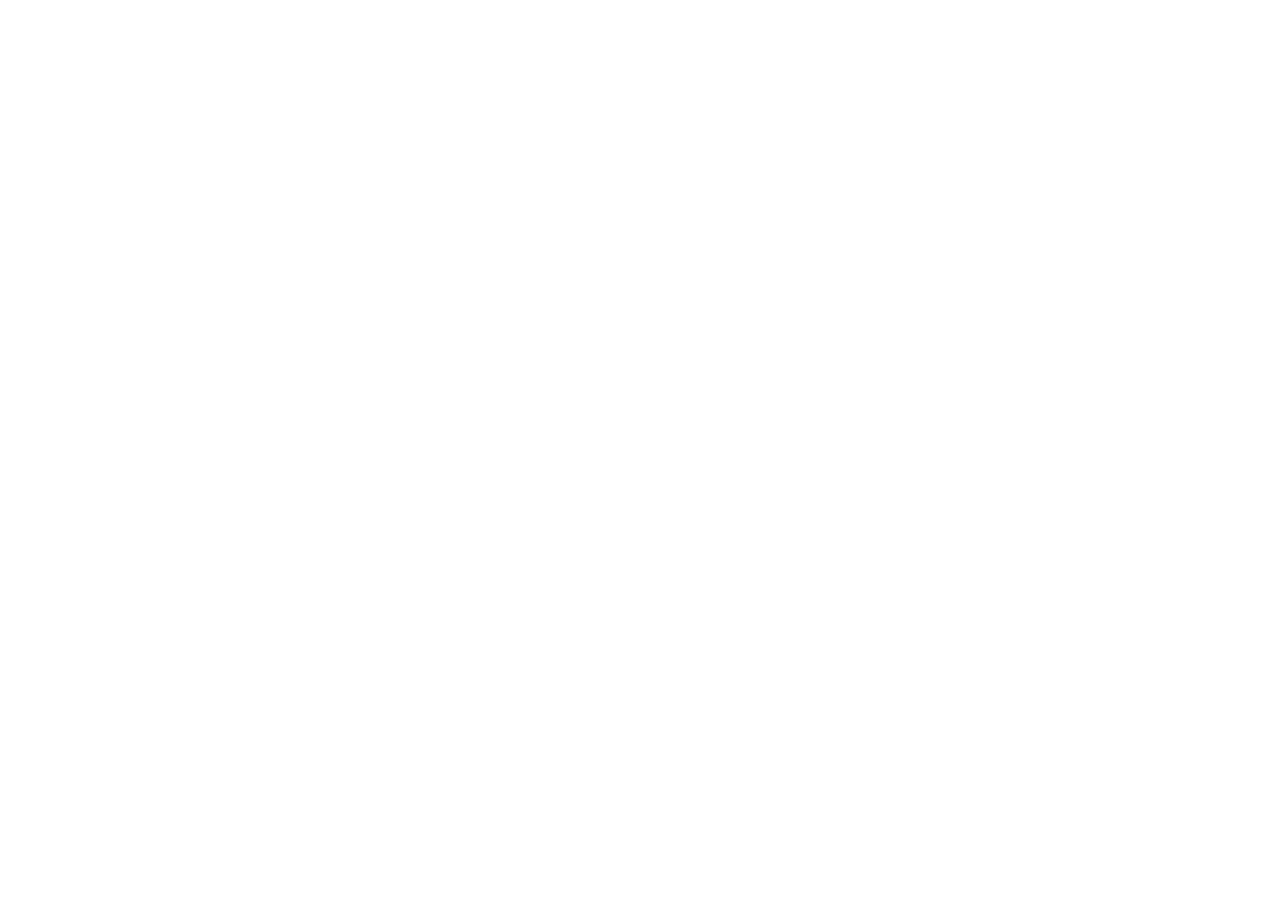
==== about/index.html @ 618b3241 "about=======" ====
<!DOCTYPE html>
<html>
<head>
<meta charset="utf-8">
<meta http-equiv="X-UA-Compatible" content="IE=edge,chrome=1">
<title>about sruby| coding</title>
<meta name="description" content="">
<meta name="keywords" content="">
<link href="" rel="stylesheet">
<script type="text/javascript">
	location.href = "https://github.com/sruby";
</script>
</head>
<body>
    
</body>
</html>
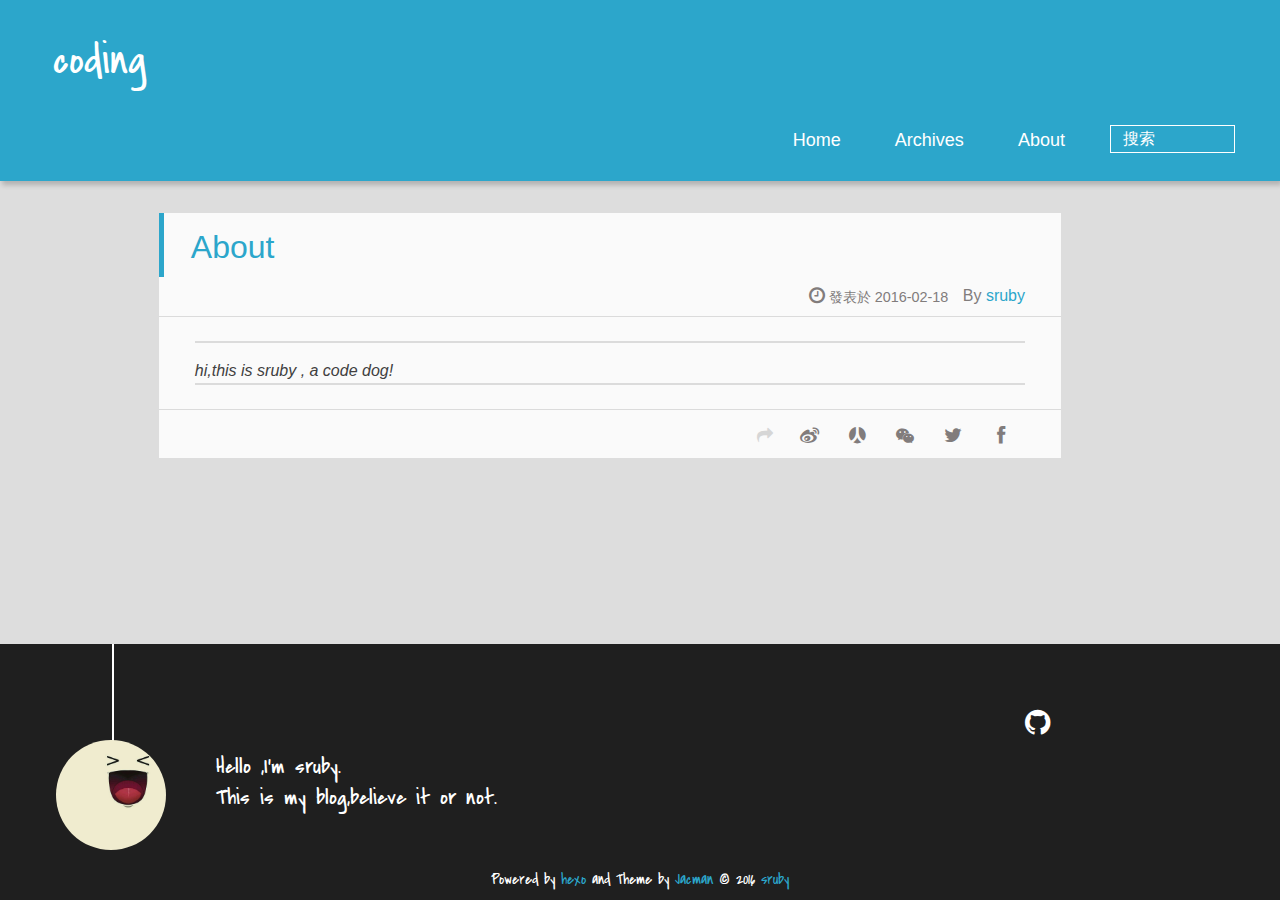
==== commit 41a60e0e: "hexo new page "about"" ====
--- a/about/index.html
+++ b/about/index.html
@@ -1,17 +1,332 @@
-<!DOCTYPE html>
-<html>
+
+  
+    <!DOCTYPE HTML>
+<html >
 <head>
-<meta charset="utf-8">
-<meta http-equiv="X-UA-Compatible" content="IE=edge,chrome=1">
-<title>about sruby| coding</title>
-<meta name="description" content="">
-<meta name="keywords" content="">
-<link href="" rel="stylesheet">
+  <meta charset="UTF-8">
+  
+    <title>About | coding</title>
+    <meta name="viewport" content="width=device-width, initial-scale=1,user-scalable=no">
+    
+    <meta name="author" content="sruby">
+    
+
+    
+    <meta name="description" content="hi,this is sruby , a code dog!">
+<meta property="og:type" content="website">
+<meta property="og:title" content="About">
+<meta property="og:url" content="http://sruby.github.io/about/index.html">
+<meta property="og:site_name" content="coding">
+<meta property="og:description" content="hi,this is sruby , a code dog!">
+<meta property="og:updated_time" content="2016-02-18T06:20:20.415Z">
+<meta name="twitter:card" content="summary">
+<meta name="twitter:title" content="About">
+<meta name="twitter:description" content="hi,this is sruby , a code dog!">
+
+    
+    <link rel="alternative" href="/atom.xml" title="coding" type="application/atom+xml">
+    
+    
+    <link rel="icon" href="/img/favicon.ico">
+    
+    
+    <link rel="apple-touch-icon" href="/img/jacman.jpg">
+    <link rel="apple-touch-icon-precomposed" href="/img/jacman.jpg">
+    
+    <link rel="stylesheet" href="/css/style.css" type="text/css">
+</head>
+
+      <body>
+        <header>
+          
+<div>
+		
+			<div id="textlogo">
+				<h1 class="site-name"><a href="/" title="coding">coding</a></h1>
+				<h2 class="blog-motto"></h2>
+			</div>
+			<div class="navbar"><a class="navbutton navmobile" href="#" title="菜單">
+			</a></div>
+			<nav class="animated">
+				<ul>
+					<ul>
+					 
+						<li><a href="/">Home</a></li>
+					
+						<li><a href="/archives">Archives</a></li>
+					
+						<li><a href="/about">About</a></li>
+					
+					<li>
+ 					
+					<form class="search" action="//google.com/search" method="get" accept-charset="utf-8">
+						<label>Search</label>
+						<input type="search" id="search" name="q" autocomplete="off" maxlength="20" placeholder="搜索" />
+						<input type="hidden" name="q" value="site:sruby.github.io">
+					</form>
+					
+					</li>
+				</ul>
+			</nav>			
+</div>
+        </header>
+        <div id="container">
+          <div id="main" class="page" itemscope itemprop="blogPost">
+  
+	<article itemprop="articleBody"> 
+		<header class="article-info clearfix">
+  <h1 itemprop="name">
+    
+      <a href="/about/index.html" title="About" itemprop="url">About</a>
+  </h1>
+  <p class="article-author">By
+       
+		<a href="/about" title="sruby" target="_blank" itemprop="author">sruby</a>
+		
+  <p class="article-time">
+    <time datetime="2016-02-18T06:19:18.000Z" itemprop="datePublished"> 發表於 2016-02-18</time>
+    
+  </p>
+</header>
+	<div class="article-content">
+		
+		<hr>
+<p><em>hi,this is sruby , a code dog!</em></p>
+<hr>
+  
+	</div>
+		<footer class="article-footer clearfix">
+<div class="article-catetags">
+
+
+</div>
+
+
+
+	<div class="article-share" id="share">
+	
+	  <div data-url="http://sruby.github.io/about/index.html" data-title="About | coding" data-tsina="null" class="share clearfix">
+	  </div>
+	
+	</div>
+
+
+</footer>
+
+   	       
+	</article>
+	
+	
+
+</div>  
+        </div>
+        <footer><div id="footer" >
+	
+	<div class="line">
+		<span></span>
+		<div class="author"></div>
+	</div>
+	
+	
+	<section class="info">
+		<p> Hello ,I&#39;m sruby. <br/>
+			This is my blog,believe it or not.</p>
+	</section>
+	 
+	<div class="social-font" class="clearfix">
+		
+		
+		<a href="https://github.com/sruby" target="_blank" class="icon-github" title="github"></a>
+		
+		
+		
+		
+		
+		
+		
+		
+		
+	</div>
+			
+		
+
+		<p class="copyright">
+		Powered by <a href="http://hexo.io" target="_blank" title="hexo">hexo</a> and Theme by <a href="https://github.com/wuchong/jacman" target="_blank" title="Jacman">Jacman</a> © 2016 
+		
+		<a href="/about" target="_blank" title="sruby">sruby</a>
+		
+		
+		</p>
+</div>
+</footer>
+        <script src="/js/jquery-2.0.3.min.js"></script>
+<script src="/js/jquery.imagesloaded.min.js"></script>
+<script src="/js/gallery.js"></script>
+<script src="/js/jquery.qrcode-0.12.0.min.js"></script>
+
 <script type="text/javascript">
-	location.href = "https://github.com/sruby";
+$(document).ready(function(){ 
+  $('.navbar').click(function(){
+    $('header nav').toggleClass('shownav');
+  });
+  var myWidth = 0;
+  function getSize(){
+    if( typeof( window.innerWidth ) == 'number' ) {
+      myWidth = window.innerWidth;
+    } else if( document.documentElement && document.documentElement.clientWidth) {
+      myWidth = document.documentElement.clientWidth;
+    };
+  };
+  var m = $('#main'),
+      a = $('#asidepart'),
+      c = $('.closeaside'),
+      o = $('.openaside');
+  c.click(function(){
+    a.addClass('fadeOut').css('display', 'none');
+    o.css('display', 'block').addClass('fadeIn');
+    m.addClass('moveMain');
+  });
+  o.click(function(){
+    o.css('display', 'none').removeClass('beforeFadeIn');
+    a.css('display', 'block').removeClass('fadeOut').addClass('fadeIn');      
+    m.removeClass('moveMain');
+  });
+  $(window).scroll(function(){
+    o.css("top",Math.max(80,260-$(this).scrollTop()));
+  });
+  
+  $(window).resize(function(){
+    getSize(); 
+    if (myWidth >= 1024) {
+      $('header nav').removeClass('shownav');
+    }else{
+      m.removeClass('moveMain');
+      a.css('display', 'block').removeClass('fadeOut');
+      o.css('display', 'none');
+        
+    }
+  });
+});
 </script>
-</head>
-<body>
-    
-</body>
-</html>+
+
+<script type="text/javascript">
+$(document).ready(function(){ 
+  var $this = $('.share'),
+      url = $this.attr('data-url'),
+      encodedUrl = encodeURIComponent(url),
+      title = $this.attr('data-title'),
+      tsina = $this.attr('data-tsina'),
+      description = $this.attr('description');
+  var html = [
+  '<div class="hoverqrcode clearfix"></div>',
+  '<a class="overlay" id="qrcode"></a>',
+  '<a href="https://www.facebook.com/sharer.php?u=' + encodedUrl + '" class="article-share-facebook" target="_blank" title="Facebook"></a>',
+  '<a href="https://twitter.com/intent/tweet?url=' + encodedUrl + '" class="article-share-twitter" target="_blank" title="Twitter"></a>',
+  '<a href="#qrcode" class="article-share-qrcode" title="微信"></a>',
+  '<a href="http://widget.renren.com/dialog/share?resourceUrl=' + encodedUrl + '&srcUrl=' + encodedUrl + '&title=' + title +'" class="article-share-renren" target="_blank" title="人人"></a>',
+  '<a href="http://service.weibo.com/share/share.php?title='+title+'&url='+encodedUrl +'&ralateUid='+ tsina +'&searchPic=true&style=number' +'" class="article-share-weibo" target="_blank" title="微博"></a>',
+  '<span title="Share to"></span>'
+  ].join('');
+  $this.append(html);
+
+  $('.hoverqrcode').hide();
+
+  var myWidth = 0;
+  function updatehoverqrcode(){
+    if( typeof( window.innerWidth ) == 'number' ) {
+      myWidth = window.innerWidth;
+    } else if( document.documentElement && document.documentElement.clientWidth) {
+      myWidth = document.documentElement.clientWidth;
+    };
+    var qrsize = myWidth > 1024 ? 200:100;
+    var options = {render: 'image', size: qrsize, fill: '#2ca6cb', text: url, radius: 0.5, quiet: 1};
+    var p = $('.article-share-qrcode').position();
+    $('.hoverqrcode').empty().css('width', qrsize).css('height', qrsize)
+                          .css('left', p.left-qrsize/2+20).css('top', p.top-qrsize-10)
+                          .qrcode(options);
+  };
+  $(window).resize(function(){
+    $('.hoverqrcode').hide();
+  });
+  $('.article-share-qrcode').click(function(){
+    updatehoverqrcode();
+    $('.hoverqrcode').toggle();
+  });
+  $('.article-share-qrcode').hover(function(){}, function(){
+      $('.hoverqrcode').hide();
+  });
+});   
+</script>
+
+
+
+
+
+
+
+
+
+<link rel="stylesheet" href="/fancybox/jquery.fancybox.css" media="screen" type="text/css">
+<script src="/fancybox/jquery.fancybox.pack.js"></script>
+<script type="text/javascript">
+$(document).ready(function(){ 
+  $('.article-content').each(function(i){
+    $(this).find('img').each(function(){
+      if ($(this).parent().hasClass('fancybox')) return;
+      var alt = this.alt;
+      if (alt) $(this).after('<span class="caption">' + alt + '</span>');
+      $(this).wrap('<a href="' + this.src + '" title="' + alt + '" class="fancybox"></a>');
+    });
+    $(this).find('.fancybox').each(function(){
+      $(this).attr('rel', 'article' + i);
+    });
+  });
+  if($.fancybox){
+    $('.fancybox').fancybox();
+  }
+}); 
+</script>
+
+
+
+<!-- Analytics Begin -->
+
+
+
+<script>
+var _hmt = _hmt || [];
+(function() {
+  var hm = document.createElement("script");
+  hm.src = "//hm.baidu.com/hm.js?e6d1f421bbc9962127a50488f9ed37d1";
+  var s = document.getElementsByTagName("script")[0]; 
+  s.parentNode.insertBefore(hm, s);
+})();
+</script>
+
+
+
+<!-- Analytics End -->
+
+<!-- Totop Begin -->
+
+	<div id="totop">
+	<a title="返回頂部"><img src="/img/scrollup.png"/></a>
+	</div>
+	<script src="/js/totop.js"></script>
+
+<!-- Totop End -->
+
+<!-- MathJax Begin -->
+<!-- mathjax config similar to math.stackexchange -->
+
+
+<!-- MathJax End -->
+
+<!-- Tiny_search Begin -->
+
+<!-- Tiny_search End -->
+
+      </body>
+     </html>
+     
--- a/css/style.css
+++ b/css/style.css
@@ -0,0 +1,2369 @@
+html,
+body,
+div,
+span,
+applet,
+object,
+iframe,
+h1,
+h2,
+h3,
+h4,
+h5,
+h6,
+p,
+blockquote,
+pre,
+a,
+abbr,
+acronym,
+address,
+big,
+cite,
+code,
+del,
+dfn,
+em,
+img,
+ins,
+kbd,
+q,
+s,
+samp,
+small,
+strike,
+strong,
+sub,
+sup,
+tt,
+var,
+dl,
+dt,
+dd,
+ol,
+ul,
+li,
+fieldset,
+form,
+label,
+legend,
+table,
+caption,
+tbody,
+tfoot,
+thead,
+tr,
+th,
+td {
+  margin: 0;
+  padding: 0;
+  border: 0;
+  outline: 0;
+  font-weight: inherit;
+  font-style: inherit;
+  font-family: inherit;
+  font-size: 100%;
+  vertical-align: baseline;
+}
+body {
+  line-height: 1;
+  color: #000;
+  background: #fff;
+}
+ol,
+ul {
+  list-style: none;
+}
+table {
+  border-collapse: separate;
+  border-spacing: 0;
+  vertical-align: middle;
+}
+caption,
+th,
+td {
+  text-align: left;
+  font-weight: normal;
+  vertical-align: middle;
+}
+a img {
+  border: none;
+}
+/* custom Font*/
+@font-face {
+  font-family: "covered_by_your_graceregular";
+  font-weight: normal;
+  font-style: normal;
+  src: url("../font/coveredbyyourgrace-webfont.eot");
+  src: url("../font/coveredbyyourgrace-webfont.eot?#iefix") format('embedded-opentype'), url("../font/coveredbyyourgrace-webfont.svg#covered_by_your_graceregular") format('svg'), url("../font/coveredbyyourgrace-webfont.woff") format('woff'), url("../font/coveredbyyourgrace-webfont.ttf") format('truetype');
+}
+/* icon Font */
+@font-face {
+  font-family: "FontAwesome";
+  font-style: normal;
+  font-weight: normal;
+  src: url("../font/fontawesome-webfont.eot?v=#4.0.3");
+  src: url("../font/fontawesome-webfont.eot?#iefix&v=#4.0.3") format("embedded-opentype"), url("../font/fontawesome-webfont.woff?v=#4.0.3") format("woff"), url("../font/fontawesome-webfont.ttf?v=#4.0.3") format("truetype"), url("../font/fontawesome-webfont.svg#fontawesomeregular?v=#4.0.3") format("svg");
+}
+@font-face {
+  font-family: "fontdiao";
+  font-weight: normal;
+  font-style: normal;
+  src: url("../font/fontdiao.eot");
+  src: url("../font/fontdiao.eot?#iefix") format('embedded-opentype'), url("../font/fontdiao.svg#fontdiao") format('svg'), url("../font/fontdiao.woff") format('woff'), url("../font/fontdiao.ttf") format('truetype');
+}
+/* Public style */
+* {
+  -webkit-margin-before: 0;
+  -webkit-margin-after: 0;
+}
+body {
+  background: #ddd;
+  font-family: "Helvetica Neue", "Helvetica", "Microsoft YaHei", "WenQuanYi Micro Hei", Arial, sans-serif;
+  font-size: 100%;
+  color: #817c7c;
+  line-height: 1.5;
+  min-height: 100vh;
+  display: -webkit-flex;
+  display: -webkit-box;
+  display: -moz-box;
+  display: -webkit-flex;
+  display: -ms-flexbox;
+  display: box;
+  display: flex;
+  -webkit-flex-direction: column;
+  -webkit-box-orient: vertical;
+  -moz-box-orient: vertical;
+  -o-box-orient: vertical;
+  -webkit-flex-direction: column;
+  -ms-flex-direction: column;
+  flex-direction: column;
+}
+iframe {
+  margin-top: 10px;
+}
+small {
+  font-size: 80%;
+}
+sub,
+sup {
+  font-size: 75%;
+  line-height: 0;
+  position: relative;
+  vertical-align: baseline;
+}
+sup {
+  top: -0.5em;
+  padding-left: 0.3em;
+}
+sub {
+  bottom: -0.25em;
+}
+a {
+  text-decoration: none;
+  color: #817c7c;
+}
+a:hover,
+a:focus {
+  outline: 0;
+  text-decoration: none;
+  -webkit-transition: color 0.25s, background 0.5s;
+  -moz-transition: color 0.25s, background 0.5s;
+  -o-transition: color 0.25s, background 0.5s;
+  -ms-transition: color 0.25s, background 0.5s;
+  transition: color 0.25s, background 0.5s;
+}
+a:hover:before {
+  -webkit-transition: color 0.25s, background 0.5s;
+  -moz-transition: color 0.25s, background 0.5s;
+  -o-transition: color 0.25s, background 0.5s;
+  -ms-transition: color 0.25s, background 0.5s;
+  transition: color 0.25s, background 0.5s;
+}
+input:focus {
+  outline: none;
+}
+input,
+button {
+  margin: 0;
+  padding: 0;
+}
+input::-moz-focus-inner,
+button::-moz-focus-inner {
+  border: 0;
+  padding: 0;
+}
+h1 {
+  font-size: 1.5em;
+}
+.fa {
+  display: inline-block;
+  font-family: FontAwesome;
+  font-style: normal;
+  font-weight: normal;
+  line-height: 1;
+  -webkit-font-smoothing: antialiased;
+  -moz-osx-font-smoothing: grayscale;
+}
+.clearfix {
+  zoom: 1;
+}
+.clearfix:before,
+.clearfix:after {
+  content: "";
+  display: table;
+}
+.clearfix:after {
+  clear: both;
+}
+::-webkit-input-placeholder {
+  color: #fff;
+  padding: 2px 0 0 4px;
+}
+::-moz-placeholder {
+  color: #fff;
+  padding: 2px 0 0 4px;
+}
+:-ms-input-placeholder {
+  color: #fff;
+  padding: 2px 0 0 4px;
+}
+::-webkit-input-placeholder::before {
+  font-family: "FontAwesome";
+  -webkit-font-smoothing: antialiased;
+  -moz-osx-font-smoothing: grayscale;
+  content: "\f002";
+  padding-right: 4px;
+}
+::-moz-placeholder:before {
+  font-family: "FontAwesome";
+  -webkit-font-smoothing: antialiased;
+  -moz-osx-font-smoothing: grayscale;
+  content: "\f002";
+  padding-right: 4px;
+}
+:-ms-input-placeholder::before {
+  font-family: "FontAwesome";
+  -webkit-font-smoothing: antialiased;
+  -moz-osx-font-smoothing: grayscale;
+  content: "\f002";
+  padding-right: 4px;
+}
+input[type="search"]::-webkit-search-cancel-button,
+input[type="search"]::-webkit-search-decoration {
+  -webkit-appearance: none;
+}
+::-webkit-search-cancel-button:after {
+  font-family: "FontAwesome";
+  -webkit-font-smoothing: antialiased;
+  -moz-osx-font-smoothing: grayscale;
+  content: '\f00d';
+  color: #fff;
+  padding-right: 4px;
+}
+/* css3 animate */
+.animated {
+  -webkit-animation-fill-mode: both;
+  -moz-animation-fill-mode: both;
+  -o-animation-fill-mode: both;
+  -ms-animation-fill-mode: both;
+  animation-fill-mode: both;
+  -webkit-animation-duration: 1s;
+  -moz-animation-duration: 1s;
+  -o-animation-duration: 1s;
+  -ms-animation-duration: 1s;
+  animation-duration: 1s;
+}
+@-webkit-keyframes fadeIn {
+  0% {
+    opacity: 0;
+    -ms-filter: "progid:DXImageTransform.Microsoft.Alpha(Opacity=0)";
+    filter: alpha(opacity=0);
+  }
+  100% {
+    opacity: 1;
+    -ms-filter: none;
+    filter: none;
+  }
+}
+.fadeIn {
+  -webkit-animation-name: fadeIn;
+  -moz-animation-name: fadeIn;
+  -o-animation-name: fadeIn;
+  -ms-animation-name: fadeIn;
+  animation-name: fadeIn;
+}
+.fadeOut {
+  -webkit-animation-name: fadeOut;
+  -moz-animation-name: fadeOut;
+  -o-animation-name: fadeOut;
+  -ms-animation-name: fadeOut;
+  animation-name: fadeOut;
+}
+@-moz-keyframes fadeInDown {
+  0% {
+    opacity: 0;
+    -ms-filter: "progid:DXImageTransform.Microsoft.Alpha(Opacity=0)";
+    filter: alpha(opacity=0);
+    -webkit-transform: translateY(-20px);
+    -moz-transform: translateY(-20px);
+    -o-transform: translateY(-20px);
+    -ms-transform: translateY(-20px);
+    transform: translateY(-20px);
+  }
+  100% {
+    opacity: 1;
+    -ms-filter: none;
+    filter: none;
+    -webkit-transform: translateY(0);
+    -moz-transform: translateY(0);
+    -o-transform: translateY(0);
+    -ms-transform: translateY(0);
+    transform: translateY(0);
+  }
+}
+@-webkit-keyframes fadeInDown {
+  0% {
+    opacity: 0;
+    -ms-filter: "progid:DXImageTransform.Microsoft.Alpha(Opacity=0)";
+    filter: alpha(opacity=0);
+    -webkit-transform: translateY(-20px);
+    -moz-transform: translateY(-20px);
+    -o-transform: translateY(-20px);
+    -ms-transform: translateY(-20px);
+    transform: translateY(-20px);
+  }
+  100% {
+    opacity: 1;
+    -ms-filter: none;
+    filter: none;
+    -webkit-transform: translateY(0);
+    -moz-transform: translateY(0);
+    -o-transform: translateY(0);
+    -ms-transform: translateY(0);
+    transform: translateY(0);
+  }
+}
+@-o-keyframes fadeInDown {
+  0% {
+    opacity: 0;
+    -ms-filter: "progid:DXImageTransform.Microsoft.Alpha(Opacity=0)";
+    filter: alpha(opacity=0);
+    -webkit-transform: translateY(-20px);
+    -moz-transform: translateY(-20px);
+    -o-transform: translateY(-20px);
+    -ms-transform: translateY(-20px);
+    transform: translateY(-20px);
+  }
+  100% {
+    opacity: 1;
+    -ms-filter: none;
+    filter: none;
+    -webkit-transform: translateY(0);
+    -moz-transform: translateY(0);
+    -o-transform: translateY(0);
+    -ms-transform: translateY(0);
+    transform: translateY(0);
+  }
+}
+@keyframes fadeInDown {
+  0% {
+    opacity: 0;
+    -ms-filter: "progid:DXImageTransform.Microsoft.Alpha(Opacity=0)";
+    filter: alpha(opacity=0);
+    -webkit-transform: translateY(-20px);
+    -moz-transform: translateY(-20px);
+    -o-transform: translateY(-20px);
+    -ms-transform: translateY(-20px);
+    transform: translateY(-20px);
+  }
+  100% {
+    opacity: 1;
+    -ms-filter: none;
+    filter: none;
+    -webkit-transform: translateY(0);
+    -moz-transform: translateY(0);
+    -o-transform: translateY(0);
+    -ms-transform: translateY(0);
+    transform: translateY(0);
+  }
+}
+body >header {
+  width: 100%;
+  -webkit-box-shadow: 2px 4px 5px rgba(3,3,3,0.2);
+  box-shadow: 2px 4px 5px rgba(3,3,3,0.2);
+  background: url("../") center #2ca6cb;
+  color: #fff;
+  padding: 1em 0 0.8em;
+}
+@media only screen and (min-width: 1024px) {
+  body >header {
+    padding: 1.8em 0 1.5em;
+  }
+}
+body >header >div {
+  width: 95%;
+  margin: 0 auto;
+  position: relative;
+  overflow: hidden;
+}
+@media only screen and (min-width: 1024px) {
+  body >header >div {
+    width: 93%;
+  }
+}
+body >header a {
+  display: block;
+  color: #fff;
+}
+#imglogo {
+  float: left;
+  width: 4em;
+  height: 4em;
+}
+@media only screen and (min-width: 768px) {
+  #imglogo {
+    width: 5em;
+  }
+}
+@media only screen and (min-width: 1024px) {
+  #imglogo {
+    width: 5.5em;
+  }
+}
+#imglogo img {
+  width: 4em;
+}
+@media only screen and (min-width: 768px) {
+  #imglogo img {
+    width: 5em;
+  }
+}
+@media only screen and (min-width: 1024px) {
+  #imglogo img {
+    width: 5.5em;
+  }
+}
+#textlogo {
+  float: left;
+  width: 75%;
+  margin-left: 0.5em;
+}
+#textlogo h1.site-name {
+  width: 86%;
+  font-family: "covered_by_your_graceregular";
+  font-size: 200%;
+  line-height: 1.5;
+  -webkit-font-smoothing: antialiased;
+  -moz-osx-font-smoothing: grayscale;
+}
+@media only screen and (min-width: 768px) {
+  #textlogo h1.site-name {
+    font-size: 240%;
+  }
+}
+@media only screen and (min-width: 1024px) {
+  #textlogo h1.site-name {
+    font-size: 280%;
+  }
+}
+#textlogo h2.blog-motto {
+  font-size: 0.7em;
+  font-weight: normal;
+}
+@media only screen and (min-width: 768px) {
+  #textlogo h2.blog-motto {
+    font-size: 100%;
+  }
+}
+@media only screen and (min-width: 1024px) {
+  #textlogo h2.blog-motto {
+    font-size: 110%;
+  }
+}
+.navbar {
+  position: absolute;
+  width: 2em;
+  right: 0em;
+  top: 1em;
+  padding: 0.5em;
+}
+@media only screen and (min-width: 1024px) {
+  .navbar {
+    display: none;
+  }
+}
+.navbutton::before {
+  font-family: "FontAwesome";
+  -webkit-font-smoothing: antialiased;
+  -moz-osx-font-smoothing: grayscale;
+  content: "\f0c9";
+}
+.navmobile::before {
+  padding-left: 1em;
+}
+header nav {
+  float: left;
+  width: 100%;
+  font-size: 112.5%;
+  padding-top: 0.5em;
+  max-height: 0.01em;
+  -webkit-transition: max-height 1s ease-out;
+  -moz-transition: max-height 1s ease-out;
+  -o-transition: max-height 1s ease-out;
+  -ms-transition: max-height 1s ease-out;
+  transition: max-height 1s ease-out;
+}
+@media only screen and (min-width: 568px) {
+  header nav {
+    width: 50%;
+  }
+}
+@media only screen and (min-width: 1024px) {
+  header nav {
+    float: right;
+    width: auto;
+    margin-top: 1em;
+    max-height: none;
+  }
+}
+@media only screen and (min-width: 1024px) {
+  header nav ul {
+    float: right;
+  }
+}
+@media only screen and (min-width: 1024px) {
+  header nav ul li {
+    float: left;
+  }
+}
+header nav ul li a {
+  padding: 0.2em 0 0.2em 1em;
+}
+@media only screen and (min-width: 1024px) {
+  header nav ul li a {
+    padding: 0.2em 1.5em;
+  }
+}
+header nav ul li a:hover {
+  background: #1b7f9e;
+  color: #e9cd4c;
+}
+.shownav {
+  max-height: 40em;
+}
+.search {
+  padding: 0.1em 0 0 1em;
+}
+.search input {
+  -webkit-appearance: textfield;
+  font-size: 0.87em;
+  line-height: 1.7;
+  border: 1px solid #fff;
+  color: #fff;
+  background: transparent;
+  width: 80%;
+  padding-left: 0.5em;
+}
+@media only screen and (min-width: 1024px) {
+  .search input {
+    width: 8em;
+    -webkit-transition: 0.5s width;
+    -moz-transition: 0.5s width;
+    -o-transition: 0.5s width;
+    -ms-transition: 0.5s width;
+    transition: 0.5s width;
+  }
+  .search input:focus {
+    width: 15em;
+  }
+}
+.search label {
+  display: none;
+}
+/* index layout */
+#container {
+  -webkit-flex: 1;
+  width: 95%;
+  margin: 0 auto;
+  overflow: hidden;
+}
+@media only screen and (min-width: 768px) {
+  #container {
+    width: 96%;
+  }
+}
+@media only screen and (min-width: 1024px) {
+  #container {
+    width: 94%;
+  }
+}
+@media only screen and (min-width: 1560px) {
+  #container {
+    width: 82%;
+  }
+}
+#main {
+  margin: 1em 0 0;
+  line-height: 1.8;
+}
+@media only screen and (min-width: 1024px) {
+  #main {
+    margin: 2em 0 0;
+    width: 75%;
+    float: left;
+    -webkit-transition: margin 0.5s ease-out;
+    -moz-transition: margin 0.5s ease-out;
+    -o-transition: margin 0.5s ease-out;
+    -ms-transition: margin 0.5s ease-out;
+    transition: margin 0.5s ease-out;
+  }
+}
+#main section.post {
+  background: #fafafa;
+  margin-bottom: 0.125em;
+}
+#main section.post a {
+  display: block;
+  border-left: 0.5em solid #ccc;
+  -webkit-transition: border-left 0.45s;
+  -moz-transition: border-left 0.45s;
+  -o-transition: border-left 0.45s;
+  -ms-transition: border-left 0.45s;
+  transition: border-left 0.45s;
+  padding: 0.5em;
+}
+@media only screen and (min-width: 768px) {
+  #main section.post a {
+    padding: 1em;
+  }
+}
+#main section.post a:hover {
+  border-left: 0.5em solid #2ca6cb;
+}
+#main section.post a h1 {
+  color: #2ca6cb;
+  line-height: 2;
+}
+#main section.post a p {
+  color: #817c7c;
+}
+#main section.post a time {
+  color: #817c7c;
+  display: block;
+  margin: 0.5em 0;
+  font-size: 0.9em;
+}
+#main article.post-expand {
+  background: #fafafa;
+  margin-bottom: 3.5em;
+}
+#main article.post-expand .img-logo {
+  max-width: 180px;
+  max-height: 96px;
+  display: block !important;
+  margin-right: 0.7em;
+  margin-left: 0.7em;
+  padding: 0;
+  float: right;
+  clear: right;
+}
+#main article.post-expand .img-topic {
+  max-width: 300px;
+  max-height: 1800px;
+  display: block !important;
+  margin-left: 0.7em;
+  margin-right: 0.7em;
+  padding: 0;
+  float: right;
+  clear: right;
+}
+#main article.post-expand .article-more-link a {
+  display: inline-block;
+  line-height: 1em;
+  padding: 6px 15px;
+  -webkit-border-radius: 15px;
+  border-radius: 15px;
+  background: #ddd;
+  color: #817c7c;
+  text-decoration: none;
+}
+#main article.post-expand .article-more-link a:hover {
+  background: #2ca6cb;
+  color: #fff;
+  text-decoration: none;
+}
+#archive-page section.post a {
+  font-size: 0.9em;
+  padding: 0.5em !important;
+}
+@media only screen and (min-width: 768px) {
+  #archive-page section.post a time {
+    padding-left: 1em;
+  }
+}
+.moveMain {
+  margin-left: 10% !important;
+}
+.unexpand .prev {
+  border-left: 0.5em solid #ccc;
+}
+.unexpand .prev:hover {
+  border-left: 0.5em solid #2ca6cb;
+}
+#page-nav {
+  background: #fafafa;
+  text-align: center;
+  overflow: hidden;
+}
+#page-nav a {
+  display: inline-block;
+  padding: 0.5em 1em;
+}
+#page-nav a {
+  color: #2ca6cb;
+}
+#page-nav a:hover {
+  background: #ccc;
+  color: #2ca6cb;
+}
+#page-nav .prev {
+  float: left;
+  -webkit-transition: border-left 0.5s;
+  -moz-transition: border-left 0.5s;
+  -o-transition: border-left 0.5s;
+  -ms-transition: border-left 0.5s;
+  transition: border-left 0.5s;
+}
+#page-nav .prev span:before {
+  font-family: "FontAwesome";
+  -webkit-font-smoothing: antialiased;
+  -moz-osx-font-smoothing: grayscale;
+  content: "\f053";
+  padding-right: 0.5em;
+}
+#page-nav .next {
+  float: right;
+}
+#page-nav .next span:before {
+  font-family: "FontAwesome";
+  -webkit-font-smoothing: antialiased;
+  -moz-osx-font-smoothing: grayscale;
+  content: "\f054";
+  padding-left: 0.5em;
+}
+#page-nav .page-number {
+  display: none;
+  padding: 0.5em 1em;
+}
+@media only screen and (min-width: 768px) {
+  #page-nav .page-number {
+    display: inline-block;
+  }
+}
+#page-nav .current {
+  color: #b8b8b8;
+  font-weight: bold;
+}
+#page-nav .space {
+  color: #2ca6cb;
+}
+/* page layout */
+@media only screen and (min-width: 1024px) {
+  .page {
+    margin-left: 10% !important;
+  }
+}
+/* archive layout */
+.category-icon:before,
+.tag-icon:before,
+.archive-icon:before {
+  font-family: "FontAwesome";
+  -webkit-font-smoothing: antialiased;
+  -moz-osx-font-smoothing: grayscale;
+  color: #ccc;
+  font-size: 100%;
+  padding-right: 0.3em;
+}
+.category-icon:before {
+  content: "\f07b";
+}
+.tag-icon:before {
+  content: "\f02c";
+}
+.archive-icon:before {
+  content: "\f187";
+}
+.archive-title {
+  margin: 1em 0;
+  padding: 2em;
+  background: #fafafa;
+  border-left: 0.5em solid #ccc;
+}
+@media only screen and (min-width: 1024px) {
+  .archive-title {
+    margin: 2em 0;
+    width: 18.5%;
+    padding-left: 0.5%;
+    float: left;
+  }
+}
+.archive-title h2 {
+  width: 90%;
+  color: #2ca6cb;
+  font-size: 120%;
+}
+.archive-title a {
+  color: #2ca6cb;
+  -webkit-transition: color 0.5s;
+  -moz-transition: color 0.5s;
+  -o-transition: color 0.5s;
+  -ms-transition: color 0.5s;
+  transition: color 0.5s;
+}
+.archive-title a:hover {
+  color: #2ca6cb;
+  -webkit-transition: color 0.5s;
+  -moz-transition: color 0.5s;
+  -o-transition: color 0.5s;
+  -ms-transition: color 0.5s;
+  transition: color 0.5s;
+}
+.current {
+  color: #ea6753 !important;
+}
+@media only screen and (min-width: 768px) {
+  .archive-part {
+    min-height: 200px;
+  }
+}
+@media only screen and (min-width: 1024px) {
+  .archive-part {
+    float: right;
+    margin-left: 2% !important;
+  }
+}
+.archive-part section.post {
+  width: 100%;
+}
+.archive-part section.post time {
+  font-size: 1.1em !important;
+  float: left;
+}
+@media only screen and (max-width: 568px) {
+  .archive-part section.post time {
+    width: 100%;
+  }
+}
+@media only screen and (min-width: 568px) {
+  .archive-part section.post time {
+    width: 20%;
+  }
+}
+@media only screen and (min-width: 768px) {
+  .archive-nav {
+    width: 100%;
+    float: left;
+    margin-top: 1em;
+  }
+}
+/* tags&categories layout */
+.all-list-box {
+  min-height: 400px;
+}
+.post,
+.page,
+.link,
+.photo {
+  background: #fafafa;
+}
+.post a,
+.page a,
+.link a,
+.photo a {
+  color: #2ca6cb;
+}
+.post a:hover,
+.page a:hover,
+.link a:hover,
+.photo a:hover {
+  color: #ea6753;
+}
+@media only screen and (min-width: 768px) {
+  article header.article-info {
+    border-bottom: 1px solid #dbdbdb;
+  }
+}
+article header.article-info >h1 {
+  padding: 0.2em 3%;
+  font-size: 170%;
+  line-height: 1.5;
+  word-wrap: break-word;
+  word-break: normal;
+  -webkit-font-smoothing: antialiased;
+  -moz-osx-font-smoothing: grayscale;
+  border-left: 5px solid #2ca6cb;
+}
+@media only screen and (min-width: 1024px) {
+  article header.article-info >h1 {
+    font-size: 200%;
+    padding-top: 0.3em;
+  }
+}
+article header.article-info >p.article-author {
+  padding: 0.3em 4% 0.3em 0;
+  text-align: right;
+  border-bottom: 1px solid #dbdbdb;
+}
+@media only screen and (min-width: 768px) {
+  article header.article-info >p.article-author {
+    float: right;
+    border-bottom: none;
+  }
+}
+article header.article-info >p.article-time {
+  padding-top: 0.5em;
+  font-size: 0.8em;
+  text-align: center;
+  margin-bottom: -2.7em;
+}
+@media only screen and (min-width: 768px) {
+  article header.article-info >p.article-time {
+    float: right;
+    margin-right: 1em;
+    padding-top: 0.1em;
+    font-size: 0.9em;
+  }
+}
+article header.article-info >p.article-time:before {
+  font-family: "FontAwesome";
+  font-size: 130%;
+  content: "\f017";
+  -webkit-font-smoothing: antialiased;
+  -moz-osx-font-smoothing: grayscale;
+}
+article .article-content {
+  padding: 1.5em 4%;
+  color: #413f3f;
+  font-size: 100%;
+}
+article .article-content:before,
+article .article-content:after {
+  content: "";
+  display: block;
+  clear: both;
+}
+article .article-content .kb {
+  padding: 0.1em 0.6em;
+  border: 1px solid #ccc;
+  background-color: code-color;
+  color: #8f8f8f;
+  -webkit-box-shadow: 0 1px 0 rgba(0,0,0,0.2), 0 0 0 2px #fff inset;
+  box-shadow: 0 1px 0 rgba(0,0,0,0.2), 0 0 0 2px #fff inset;
+  -webkit-border-radius: 3px;
+  border-radius: 3px;
+  display: inline-block;
+  margin: 0 0.1em;
+  text-shadow: 0 1px 0 #fff;
+  line-height: 1.5;
+  white-space: nowrap;
+}
+article .article-content h1,
+article .article-content h2 {
+  font-size: 180%;
+  line-height: 1.2em;
+  padding-bottom: 0.3em;
+  margin-top: 1.5em;
+  border-bottom: 2px solid #dbdbdb;
+}
+article .article-content h3 {
+  font-size: 140%;
+  line-height: 1em;
+  margin-top: 1.3em;
+}
+article .article-content h4,
+article .article-content h5,
+article .article-content h6 {
+  font-size: 140%;
+}
+article .article-content h1,
+article .article-content h2,
+article .article-content h3,
+article .article-content h4,
+article .article-content h5,
+article .article-content h6 {
+  color: #333;
+  -webkit-font-smoothing: antialiased;
+  -moz-osx-font-smoothing: grayscale;
+}
+article .article-content h1 >code,
+article .article-content h2 >code,
+article .article-content h3 >code,
+article .article-content h4 >code,
+article .article-content h5 >code,
+article .article-content h6 >code {
+  color: #a3a3a3;
+}
+article .article-content hr {
+  border: 1px solid #dbdbdb;
+}
+article .article-content strong {
+  font-weight: bold;
+}
+article .article-content em {
+  font-style: italic;
+}
+article .article-content acronym,
+article .article-content abbr {
+  border-bottom: 1px dotted;
+}
+article .article-content blockquote {
+  border-left: 0.2em solid #2ca6cb;
+  margin: 0.65em 0 0.65em 1%;
+  padding-left: 1%;
+  line-height: 1.5;
+  font-size: 100%;
+  color: #808080;
+}
+article .article-content blockquote footer {
+  background: #fafafa;
+  padding: 0;
+  margin: 0;
+  font-size: 80%;
+  line-height: 1em;
+}
+article .article-content blockquote cite {
+  font-style: italic;
+  padding-left: 0.5em;
+}
+article .article-content ul,
+article .article-content ol {
+  padding-left: 1.5em;
+  font-size: 100%;
+  padding-top: 0.7em;
+}
+@media only screen and (min-width: 768px) {
+  article .article-content ul,
+  article .article-content ol {
+    padding-left: 1.5em;
+  }
+}
+article .article-content ul li {
+  list-style: disc;
+  text-align: match-parent;
+}
+article .article-content ol li {
+  list-style-type: decimal;
+}
+article .article-content dl dt {
+  font-weight: blod;
+}
+article .article-content ul li>code,
+article .article-content ol li>code,
+article .article-content p code,
+article .article-content strong code,
+article .article-content em code,
+article .article-content table th>code,
+article .article-content table td>code {
+  font-family: Monaco, Menlo, Consolas, Courier New, monospace;
+  background: #eee;
+  color: #d14;
+  border: 1px solid #d6d6d6;
+  padding: 0 5px;
+  margin: 0 2px;
+  font-size: 90%;
+  white-space: nowrap;
+  text-shadow: 0 1px #fff;
+  -webkit-border-radius: 0.25em;
+  -webkit-border-radius: 0.25em;
+  border-radius: 0.25em;
+}
+article .article-content p {
+  line-height: 1.5;
+  margin-top: 0.7em;
+}
+@media only screen and (min-width: 1024px) {
+  article .article-content p {
+    margin-top: 1em;
+  }
+}
+article .article-content img,
+article .article-content video,
+article .article-content figure img {
+  max-width: 100%;
+  height: auto;
+  vertical-align: middle;
+  padding-top: 0.5em;
+}
+@media only screen and (min-width: 1024px) {
+  article .article-content img,
+  article .article-content video,
+  article .article-content figure img {
+    padding-top: 0.7em;
+  }
+}
+article .article-content .img-topic,
+article .article-content .img-logo {
+  display: none;
+}
+article .article-content .img-center {
+  display: block;
+  margin: auto;
+}
+article .article-content .img-shadow {
+  -webkit-box-shadow: 0 0 2px 3px #ddd;
+  box-shadow: 0 0 2px 3px #ddd;
+}
+article .article-content figcaption,
+article .article-content .caption {
+  display: block;
+  margin-top: 0.3em;
+  color: #808080;
+  position: relative;
+  font-size: 0.9em;
+  padding-left: 1.3em;
+}
+article .article-content figcaption:before,
+article .article-content .caption:before {
+  content: '\f040';
+  position: absolute;
+  font: 0.9em "FontAwesome";
+  position: absolute;
+  left: 0;
+  top: 0.3em;
+}
+article .article-content .video-container {
+  position: relative;
+  padding-top: 56%;
+  height: 0;
+  overflow: hidden;
+}
+article .article-content .video-container iframe,
+article .article-content .video-container object,
+article .article-content .video-container embed {
+  position: absolute;
+  top: 0;
+  left: 0;
+  width: 100%;
+  height: 100%;
+  margin-top: 0;
+}
+article .article-content table {
+  max-width: 100%;
+  border-collapse: collapse;
+  border-spacing: 0;
+  margin-top: 1em;
+}
+article .article-content table th {
+  font-weight: bold;
+  border-bottom: 2px solid #dbdbdb;
+  padding: 0.5em;
+  line-height: 1.3em;
+}
+article .article-content table td {
+  border-bottom: 1px solid #dbdbdb;
+  padding: 0.5em;
+  line-height: 1.3em;
+}
+article .article-content .pullquote {
+  text-align: left;
+  width: 45%;
+  margin: 0;
+  border: none;
+}
+article .article-content .left {
+  margin-left: 0.5em;
+  margin-right: 1em;
+  float: left;
+}
+article .article-content .right {
+  margin-right: 0.5em;
+  margin-left: 1em;
+  float: right;
+}
+footer.article-footer {
+  background: #fafafa;
+  padding: 0 4%;
+  margin: 0;
+  border-top: 1px solid #dbdbdb;
+}
+.article-share {
+  float: right;
+  width: 100%;
+}
+@media only screen and (min-width: 568px) {
+  .article-share {
+    width: 60%;
+  }
+}
+@media only screen and (min-width: 768px) {
+  .article-share {
+    width: 16.5em;
+  }
+}
+.article-share .share-jiathis {
+  padding: 0.5em 0;
+  margin-top: 0.3em;
+}
+.share span {
+  float: right;
+  height: 3em;
+  width: 1em;
+  margin-right: 0.5em;
+  position: relative;
+  color: #d6d6d6;
+}
+.share span:before {
+  font-family: "FontAwesome";
+  content: "\f064";
+  font-size: 1em;
+  -webkit-font-smoothing: antialiased;
+  -moz-osx-font-smoothing: grayscale;
+  width: 1.5em;
+  height: 1.5em;
+  position: absolute;
+  top: 50%;
+  left: 50%;
+  margin-top: -0.75em;
+  margin-left: -0.75em;
+}
+.share a {
+  float: right;
+  width: 3em;
+  height: 3em;
+  display: block;
+  position: relative;
+}
+.share a:before {
+  font-size: 1.2em;
+  font-family: "FontAwesome";
+  text-align: center;
+  color: #817c7c;
+  -webkit-font-smoothing: antialiased;
+  -moz-osx-font-smoothing: grayscale;
+  width: 1.5em;
+  height: 1.5em;
+  position: absolute;
+  top: 50%;
+  left: 50%;
+  margin-top: -0.75em;
+  margin-left: -0.75em;
+}
+.share a:hover:before {
+  color: #fff;
+}
+.article-share-twitter:before {
+  content: "\f099";
+}
+.article-share-twitter:hover {
+  background: #00aced;
+  text-shadow: 0 1px #008abe;
+}
+.article-share-facebook:before {
+  content: "\f09a";
+}
+.article-share-facebook:hover {
+  background: #3b5998;
+  text-shadow: 0 1px #2f477a;
+}
+.article-share-weibo:before {
+  content: "\f18a";
+}
+.article-share-weibo:hover {
+  background: #c64d3e;
+  text-shadow: 0 1px #a13c2f;
+}
+.article-share-qrcode:before {
+  font-family: "fontdiao" !important;
+  content: "\f132";
+}
+.article-share-qrcode:hover {
+  background: #49ae0f;
+  text-shadow: 0 1px #3a8b0c;
+}
+.article-share-renren:before {
+  content: "\f18b";
+}
+.article-share-renren:hover {
+  background: #369;
+  text-shadow: 0 1px #29527a;
+}
+.article-back-to-top:before {
+  content: "\f062";
+}
+.article-back-to-top:hover {
+  background: #762c54;
+  text-shadow: 0 1px #5e2343;
+}
+.hoverqrcode {
+  background: #fff;
+  border: 3px solid #2ca6cb;
+  -webkit-border-radius: 10px;
+  border-radius: 10px;
+  display: inline-block;
+  position: absolute;
+}
+.overlay {
+  display: none !important;
+}
+.comments-count {
+  color: #d6d6d6;
+  margin-top: 0.3em;
+  padding: 0.5em 0;
+  float: right;
+}
+.comments-count span:before {
+  font-family: "FontAwesome";
+  -webkit-font-smoothing: antialiased;
+  -moz-osx-font-smoothing: grayscale;
+  content: "\f075";
+}
+@media only screen and (max-width: 568px) {
+  .comments-count {
+    float: left;
+  }
+}
+.comments-count-link {
+  padding: 0.5em;
+  margin: 0 0.3em;
+}
+.comments-count-link:hover {
+  color: #fff !important;
+  background: #2ca6cb;
+}
+.article-tags,
+.article-categories {
+  padding: 0.5em 0;
+  float: left;
+/**width 100%**/
+}
+@media only screen and (max-width: 568px) {
+  .article-tags,
+  .article-categories {
+    margin-right: 1em !important;
+  }
+}
+.article-tags {
+  color: #d6d6d6;
+}
+@media only screen and (max-width: 568px) {
+  .article-tags {
+    margin-left: 0;
+  }
+}
+.article-tags span {
+  position: relative;
+  float: left;
+  width: 1em;
+  height: 2em;
+  margin-right: 0.5em;
+}
+.article-tags span:before {
+  font-family: "FontAwesome";
+  -webkit-font-smoothing: antialiased;
+  -moz-osx-font-smoothing: grayscale;
+  width: 1.2em;
+  height: 1.2em;
+  position: absolute;
+  top: 50%;
+  left: 50%;
+  margin-top: -0.6em;
+  margin-left: -0.6em;
+  content: "\f02c";
+}
+.article-tags a {
+  float: left;
+  padding: 0 0.3em;
+  margin: 0.3em;
+  background: #e6e6e6;
+}
+.article-tags a:hover {
+  color: #fff;
+  background: #2ca6cb;
+}
+.article-categories {
+  color: #d6d6d6;
+  margin-top: 0.3em;
+  margin-right: 3em;
+}
+.article-categories span:before {
+  font-family: "FontAwesome";
+  -webkit-font-smoothing: antialiased;
+  -moz-osx-font-smoothing: grayscale;
+  content: "\f07b";
+}
+.article-category-link {
+  padding: 0.5em;
+  margin: 0 0.3em;
+}
+.article-category-link:hover {
+  color: #fff !important;
+  background: #2ca6cb;
+}
+.article-nav {
+  padding: 0 10%;
+}
+@media only screen and (min-width: 768px) {
+  .article-nav {
+    padding: 0 4%;
+  }
+}
+.article-nav strong {
+  font-size: 1em;
+  font-weight: bold;
+}
+.article-nav a {
+  display: block;
+  overflow: hidden;
+}
+.article-nav .prev a:hover,
+.article-nav .next a:hover {
+  background: #2ca6cb;
+  color: #fff;
+}
+.article-nav .prev {
+  width: 100%;
+  float: left;
+}
+.article-nav .prev strong {
+  padding-left: 1.8em;
+}
+.article-nav .prev span:before {
+  font-family: "FontAwesome";
+  -webkit-font-smoothing: antialiased;
+  -moz-osx-font-smoothing: grayscale;
+  content: "\f053";
+  padding-right: 0.5em;
+}
+@media only screen and (min-width: 768px) {
+  .article-nav .prev {
+    width: 45%;
+    float: left;
+  }
+}
+.article-nav .next {
+  width: 100%;
+  float: left;
+  text-align: left;
+}
+.article-nav .next strong {
+  padding-left: 1.5em;
+}
+.article-nav .next span:before {
+  font-family: "FontAwesome";
+  -webkit-font-smoothing: antialiased;
+  -moz-osx-font-smoothing: grayscale;
+  content: "\f054";
+  padding-right: 0.5em;
+}
+@media only screen and (min-width: 768px) {
+  .article-nav .next {
+    width: 45%;
+    float: right;
+    text-align: right;
+  }
+  .article-nav .next strong {
+    padding-right: 1.8em;
+  }
+  .article-nav .next span:before {
+    content: none;
+  }
+  .article-nav .next span:after {
+    font-family: "FontAwesome";
+    -webkit-font-smoothing: antialiased;
+    -moz-osx-font-smoothing: grayscale;
+    content: "\f054";
+    padding-left: 0.5em;
+  }
+}
+section.comment {
+  padding: 0 4%;
+  margin: 1em 0;
+}
+.toc-article {
+  background: #eee;
+  margin: 1.6em 0 0 2em;
+  padding: 1em;
+  -webkit-border-radius: 4px;
+  -webkit-border-radius: 4px;
+  border-radius: 4px;
+  border: 1px solid #ddd;
+}
+.toc-article strong {
+  padding: 0.3em 0;
+}
+.toc-article ul li {
+  list-style: disc;
+  text-align: match-parent;
+  margin: 0.5em 0;
+}
+.toc-article ol li {
+  list-style-type: decimal;
+  margin: 0.5em 0;
+}
+#toc {
+  line-height: 1.3em;
+  font-size: 0.8em;
+  float: right;
+}
+#toc .toc {
+  padding: 0;
+}
+#toc .toc li {
+  list-style-type: none;
+}
+#toc .toc-child {
+  padding-left: 1.5em;
+  padding-top: 0;
+}
+#toc.toc-aside {
+  display: none;
+  width: 13%;
+  position: fixed;
+  right: 2%;
+  top: 320px;
+  overflow: hidden;
+  line-height: 1.5em;
+  font-size: 1em;
+  color: #333;
+  opacity: 0.6;
+  -ms-filter: "progid:DXImageTransform.Microsoft.Alpha(Opacity=60)";
+  filter: alpha(opacity=60);
+  -webkit-transition: opacity 1s ease-out;
+  -moz-transition: opacity 1s ease-out;
+  -o-transition: opacity 1s ease-out;
+  -ms-transition: opacity 1s ease-out;
+  transition: opacity 1s ease-out;
+}
+#toc.toc-aside strong {
+  padding: 0.3em 0;
+  color: #817c7c;
+}
+#toc.toc-aside:hover {
+  -webkit-transition: opacity 0.3s ease-out;
+  -moz-transition: opacity 0.3s ease-out;
+  -o-transition: opacity 0.3s ease-out;
+  -ms-transition: opacity 0.3s ease-out;
+  transition: opacity 0.3s ease-out;
+  opacity: 1;
+  -ms-filter: none;
+  filter: none;
+}
+#toc.toc-aside a {
+  -webkit-transition: color 1s ease-out;
+  -moz-transition: color 1s ease-out;
+  -o-transition: color 1s ease-out;
+  -ms-transition: color 1s ease-out;
+  transition: color 1s ease-out;
+}
+#toc.toc-aside a:hover {
+  color: #2ca6cb;
+  -webkit-transition: color 0.3s ease-out;
+  -moz-transition: color 0.3s ease-out;
+  -o-transition: color 0.3s ease-out;
+  -ms-transition: color 0.3s ease-out;
+  transition: color 0.3s ease-out;
+}
+.active {
+  color: #2ca6cb !important;
+}
+.openaside {
+  display: none;
+  position: fixed;
+  right: 7.5%;
+  top: 260px;
+}
+.openaside a {
+  display: block;
+  color: #fff;
+  border: 1px solid #fff;
+  -webkit-border-radius: 5px;
+  border-radius: 5px;
+  background: #2ca6cb;
+  padding: 0.2em 0.55em;
+}
+.openaside a::before {
+  font-family: "FontAwesome";
+  -webkit-font-smoothing: antialiased;
+  -moz-osx-font-smoothing: grayscale;
+  content: "\f0c9";
+}
+.closeaside {
+  display: none;
+}
+.closeaside a {
+  color: #2ca6cb;
+}
+.closeaside a:hover {
+  color: #2ca6cb;
+}
+.closeaside a::before {
+  font-family: "FontAwesome";
+  -webkit-font-smoothing: antialiased;
+  -moz-osx-font-smoothing: grayscale;
+  content: "\f0c9";
+}
+@media only screen and (min-width: 1024px) {
+  .closeaside {
+    display: block;
+    position: absolute;
+    right: 25px;
+    top: 22px;
+  }
+}
+#asidepart {
+  background: #fafafa;
+  margin: 1em 0 0;
+  padding: 0.5em 2% 1em;
+}
+@media only screen and (min-width: 1024px) {
+  #asidepart {
+    position: relative;
+    float: left;
+    width: 18%;
+    margin: 2em 0 0 3%;
+  }
+}
+.asidetitle {
+  font-size: 1.1em;
+  color: #2ca6cb;
+  padding: 0 0 0.3125em 0;
+  border-bottom: 0.1875em solid #ccc;
+}
+.asidetitle a {
+  color: #2ca6cb;
+}
+.asidetitle a:hover {
+  color: #2ca6cb;
+  -webkit-transition: color 0.5s;
+  -moz-transition: color 0.5s;
+  -o-transition: color 0.5s;
+  -ms-transition: color 0.5s;
+  transition: color 0.5s;
+}
+@media only screen and (min-width: 768px) {
+  .categorieslist {
+    width: 45%;
+    float: left;
+    margin: 0 5% 0 0;
+  }
+}
+@media only screen and (min-width: 1024px) {
+  .categorieslist {
+    width: 100%;
+    float: none;
+    margin: 1em 0 0;
+  }
+}
+.categorieslist li {
+  border-bottom: 1px solid #ccc;
+}
+.categorieslist li a {
+  display: block;
+  padding: 0.5em 5%;
+}
+.categorieslist li a:hover {
+  color: #2ca6cb;
+}
+.tagslist {
+  margin: 1em 0 0;
+}
+@media only screen and (min-width: 768px) {
+  .tagslist {
+    width: 45%;
+    float: left;
+    margin: 0 5% 0 0;
+  }
+}
+@media only screen and (min-width: 1024px) {
+  .tagslist {
+    width: 100%;
+    float: none;
+    margin: 1em 0 0;
+  }
+}
+.tagslist ul {
+  padding: 0.5em 0;
+}
+.tagslist ul li {
+  float: left;
+}
+.tagslist ul li a {
+  display: block;
+  margin: 0.3125em;
+  padding: 0.125em 0.3125em;
+  background: #dbdbdb;
+}
+.tagslist ul li a:hover {
+  color: #2ca6cb;
+  background: #e6e6e6;
+}
+.rsspart {
+  background: #2ca6cb;
+  width: 100%;
+}
+@media only screen and (min-width: 768px) {
+  .rsspart {
+    float: left;
+    width: 45%;
+    margin: 0 5% 0 0;
+  }
+}
+@media only screen and (min-width: 1024px) {
+  .rsspart {
+    width: 100%;
+    float: none;
+    margin: 1em 0 0;
+  }
+}
+.rsspart a {
+  color: #fff;
+  display: block;
+  padding: 0.625em 0;
+  text-align: center;
+}
+.rsspart a:hover {
+  color: #2ca6cb;
+  background: #fafafa;
+}
+.rsspart a::before {
+  font-family: "FontAwesome";
+  -webkit-font-smoothing: antialiased;
+  -moz-osx-font-smoothing: grayscale;
+  padding-right: 0.5em;
+  content: "\f09e";
+}
+.archiveslist {
+  padding-right: 1em;
+}
+@media only screen and (min-width: 1024px) {
+  .archiveslist {
+    width: 100%;
+    float: none;
+    margin: 1em 0 0;
+  }
+}
+.archiveslist li {
+  font-size: 0.8em;
+  line-height: 2em;
+}
+.archiveslist li a {
+  padding: 0.5em;
+}
+.archiveslist li a:hover {
+  color: #2ca6cb;
+  -webkit-transition: color 0.25s;
+  -moz-transition: color 0.25s;
+  -o-transition: color 0.25s;
+  -ms-transition: color 0.25s;
+  transition: color 0.25s;
+}
+.archiveslist .archive-list-count:before {
+  content: "(";
+}
+.archiveslist .archive-list-count:after {
+  content: ")";
+}
+.archive-list {
+  padding: 0.5em 0;
+}
+.archive-float ul {
+  padding: 0;
+}
+.archive-float li {
+  float: left;
+  margin: 0.3em;
+}
+@media only screen and (min-width: 1024px) {
+  .archive-float li {
+    float: none;
+  }
+}
+@media only screen and (min-width: 768px) {
+  .tagcloudlist {
+    width: 45%;
+    float: left;
+    margin: 0 5% 0 0;
+  }
+}
+@media only screen and (min-width: 1024px) {
+  .tagcloudlist {
+    width: 100%;
+    float: none;
+    margin: 1em 0 0;
+  }
+}
+.tagcloudlist .tagcloudlist a {
+  padding: 0.2em;
+  display: block;
+  float: left;
+}
+.tagcloudlist .tagcloudlist a:hover {
+  color: #2ca6cb;
+  -webkit-transition: color 0.25s;
+  -moz-transition: color 0.25s;
+  -o-transition: color 0.25s;
+  -ms-transition: color 0.25s;
+  transition: color 0.25s;
+}
+.linkslist {
+  margin-top: 0.5em;
+}
+@media only screen and (min-width: 768px) {
+  .linkslist {
+    width: 45%;
+    float: left;
+    margin: 0 5% 0 0;
+  }
+}
+@media only screen and (min-width: 1024px) {
+  .linkslist {
+    width: 100%;
+    float: none;
+    margin: 1em 0 0;
+  }
+}
+.linkslist ul {
+  padding: 0.5em 0;
+}
+.linkslist ul a {
+  font-size: 1em;
+  line-height: 1.5;
+  display: block;
+  padding: 0 3%;
+}
+.linkslist ul a:hover {
+  color: #2ca6cb;
+  -webkit-transition: color 0.25s;
+  -moz-transition: color 0.25s;
+  -o-transition: color 0.25s;
+  -ms-transition: color 0.25s;
+  transition: color 0.25s;
+}
+.weiboshow {
+  margin-top: 0.5em;
+}
+@media only screen and (min-width: 768px) {
+  .weiboshow {
+    width: 45%;
+    float: left;
+    margin: 0 5% 0 0;
+  }
+}
+@media only screen and (min-width: 1024px) {
+  .weiboshow {
+    width: 100%;
+    float: none;
+    margin: 1em 0 0;
+  }
+}
+.weiboshow iframe {
+  padding: 0.5em 0;
+}
+.doubanshow {
+  margin-top: 0.5em;
+}
+@media only screen and (min-width: 768px) {
+  .doubanshow {
+    width: 45%;
+    float: left;
+    margin: 0 5% 0 0;
+  }
+}
+@media only screen and (min-width: 1024px) {
+  .doubanshow {
+    width: 100%;
+    float: none;
+    margin: 1em 0 0;
+  }
+}
+.doubanshow div {
+  padding: 0.5em 0;
+}
+.github-card {
+  margin-top: 1.5em;
+}
+@media only screen and (min-width: 768px) {
+  .github-card {
+    width: 45%;
+    float: left;
+    margin: 0 5% 0 0;
+  }
+}
+@media only screen and (min-width: 1024px) {
+  .github-card {
+    width: 100%;
+    float: none;
+    margin: 1em 0 0;
+  }
+}
+.github-card div {
+  padding: 0.5em 0;
+}
+footer {
+  margin-top: 1em;
+  background: #1f1f1f;
+  padding: 0 2% 0.5em;
+}
+#footer {
+  width: 95%;
+  margin: 0 auto;
+  overflow: hidden;
+  position: relative;
+}
+#footer .line {
+  width: 100%;
+  height: 14em;
+  margin: 0 auto;
+}
+@media only screen and (min-width: 768px) {
+  #footer .line {
+    width: 10em;
+    float: left;
+    position: relative;
+  }
+}
+#footer .line span {
+  display: block;
+  width: 0.5em;
+  height: 6.25em;
+  border-right: 0.125em solid #fff;
+  margin: 0 auto;
+}
+@media only screen and (min-width: 768px) {
+  #footer .line span {
+    position: absolute;
+    left: 3em;
+    margin: 0 0 1.5em;
+  }
+}
+.author {
+  width: 6.875em;
+  height: 6.875em;
+  margin: 0 auto;
+  background: no-repeat url("../img/author.jpg") left top;
+  -webkit-background-size: 6.875em 6.875em;
+  -moz-background-size: 6.875em 6.875em;
+  background-size: 6.875em 6.875em;
+  -webkit-border-radius: 3.4375em;
+  border-radius: 3.4375em;
+  -webkit-transition: -webkit-transform 2s ease-out;
+  -moz-transition: -moz-transform 2s ease-out;
+  -o-transition: -o-transform 2s ease-out;
+  -ms-transition: -ms-transform 2s ease-out;
+  transition: transform 2s ease-out;
+}
+.author:hover {
+  -webkit-transform: rotateZ(360deg);
+  -moz-transform: rotateZ(360deg);
+  -o-transform: rotateZ(360deg);
+  -ms-transform: rotateZ(360deg);
+  transform: rotateZ(360deg);
+}
+@media only screen and (min-width: 768px) {
+  .author {
+    position: absolute;
+    top: 6em;
+    margin: 0 0 1.5em;
+  }
+}
+.info {
+  font-family: "covered_by_your_graceregular";
+  -webkit-font-smoothing: antialiased;
+  -moz-osx-font-smoothing: grayscale;
+  font-size: 150%;
+  line-height: 1.3em;
+  width: 90%;
+  margin: 0 auto;
+  color: #fff;
+}
+@media only screen and (min-width: 768px) {
+  .info {
+    margin: 4.5em 0 2em 0;
+    float: left;
+    width: 75%;
+  }
+}
+.social-font {
+  width: 100%;
+  margin: 0 auto;
+  float: left;
+  padding-left: 3%;
+}
+@media only screen and (min-width: 568px) {
+  .social-font {
+    padding-left: 20%;
+  }
+}
+@media only screen and (min-width: 768px) {
+  .social-font {
+    width: 15em;
+    position: absolute;
+    right: -2em;
+    top: 3em;
+  }
+}
+.social-font a {
+  float: left;
+  display: block;
+  width: 14%;
+  color: #fff;
+  font-size: 185%;
+  padding: 0.5em;
+}
+@media only screen and (min-width: 1024px) {
+  .social-font a {
+    padding: 0.3em;
+  }
+}
+.social-font a:hover:before {
+  color: #2ca6cb;
+}
+.icon-weibo:before,
+.icon-github:before,
+.icon-twitter:before,
+.icon-facebook:before,
+.icon-stack-overflow:before,
+.icon-email:before,
+.icon-google_plus:before,
+.icon-linkedin:before {
+  font-family: "FontAwesome";
+  -webkit-font-smoothing: antialiased;
+  -moz-osx-font-smoothing: grayscale;
+}
+.icon-weibo:before {
+  content: "\f18a";
+}
+.icon-github:before {
+  content: "\f09b";
+}
+.icon-twitter:before {
+  content: "\f099";
+}
+.icon-facebook:before {
+  content: "\f09a";
+}
+.icon-stack-overflow:before {
+  content: "\f16c";
+}
+.icon-email:before {
+  content: "\f003";
+}
+.icon-google_plus:before {
+  content: "\f0d5";
+}
+.icon-linkedin:before {
+  content: "\f08c";
+}
+.icon-douban:before {
+  font-family: "fontdiao";
+  -webkit-font-smoothing: antialiased;
+  -moz-osx-font-smoothing: grayscale;
+  content: "\f111";
+}
+.icon-zhihu:before {
+  font-family: "fontdiao";
+  -webkit-font-smoothing: antialiased;
+  -moz-osx-font-smoothing: grayscale;
+  content: "\f142";
+}
+.copyright {
+  -webkit-font-smoothing: antialiased;
+  -moz-osx-font-smoothing: grayscale;
+  font-family: "covered_by_your_graceregular";
+  width: 100%;
+  color: #fff;
+  text-align: center;
+}
+@media only screen and (min-width: 768px) {
+  .copyright {
+    float: left;
+  }
+}
+.copyright a {
+  color: #2ca6cb;
+}
+.copyright a:hover {
+  color: #2ca6cb;
+  text-decoration: underline;
+}
+.cc-license {
+  width: 100%;
+  float: left;
+  text-align: center;
+}
+.cc-license .cc-opacity {
+  opacity: 0.7;
+  -ms-filter: "progid:DXImageTransform.Microsoft.Alpha(Opacity=70)";
+  filter: alpha(opacity=70);
+  border-bottom: none;
+}
+.cc-license .cc-opacity:hover {
+  opacity: 0.9;
+  -ms-filter: "progid:DXImageTransform.Microsoft.Alpha(Opacity=90)";
+  filter: alpha(opacity=90);
+}
+.cc-license img {
+  display: inline-block;
+}
+.article-content pre,
+.article-content .highlight,
+.article-content .highlight pre {
+  background: #eee;
+  margin: 0.5em 0;
+  padding: 0.5em 2%;
+  color: #4d4d4c;
+  line-height: 1.5;
+  font-size: 0.8em;
+  -webkit-border-radius: 0.35em;
+  -webkit-border-radius: 0.35em;
+  border-radius: 0.35em;
+  word-wrap: break-word;
+}
+@media only screen and (min-width: 568px) {
+  .article-content pre,
+  .article-content .highlight,
+  .article-content .highlight pre {
+    font-size: 0.9em;
+  }
+}
+.article-content .highlight .gutter pre,
+.article-content .gist .gist-file .gist-data .line-numbers {
+  color: #999;
+  font-size: 0.4em;
+}
+@media only screen and (min-width: 568px) {
+  .article-content .highlight .gutter pre,
+  .article-content .gist .gist-file .gist-data .line-numbers {
+    font-size: 0.9em;
+    line-height: 1.5;
+  }
+}
+.article-content pre {
+  font-family: Monaco, Menlo, Consolas, Courier New, monospace;
+}
+.article-content .highlight {
+  overflow: auto;
+  font-size: 0.4em;
+}
+@media only screen and (min-width: 568px) {
+  .article-content .highlight {
+    font-size: 0.9em;
+  }
+}
+.article-content .highlight pre {
+  border: none;
+  margin: 0;
+  padding: 0;
+}
+.article-content .highlight table {
+  margin: 0;
+  width: auto;
+}
+.article-content .highlight td {
+  border: none;
+  padding: 0;
+}
+.article-content .highlight figcaption {
+  zoom: 1;
+  font-size: 0.85em;
+  text-align: left;
+  color: #8e908c;
+  line-height: 1em;
+  padding: 0.5em 0;
+  margin-bottom: 0.5em;
+}
+.article-content .highlight figcaption:before,
+.article-content .highlight figcaption:after {
+  content: "";
+  display: table;
+}
+.article-content .highlight figcaption:after {
+  clear: both;
+}
+.article-content .highlight figcaption a {
+  float: right;
+}
+.article-content .highlight .gutter pre {
+  text-align: right;
+  padding-right: 1.5em;
+}
+.article-content .highlight .line {
+  height: 20px;
+}
+.article-content .gist {
+  margin: 0.5em 0;
+  background: #eee;
+  padding: 1em 2%;
+  -webkit-border-radius: 0.35em;
+  -webkit-border-radius: 0.35em;
+  border-radius: 0.35em;
+}
+.article-content .gist .gist-file {
+  border: none;
+  font-family: Monaco, Menlo, Consolas, Courier New, monospace;
+  margin: 0;
+}
+.article-content .gist .gist-file .gist-data {
+  background: none;
+  border: none;
+}
+.article-content .gist .gist-file .gist-data .line-numbers {
+  background: none;
+  border: none;
+  padding: 0 1.5em 0 0;
+}
+.article-content .gist .gist-file .gist-data .line-data {
+  padding: 0 !important;
+}
+.article-content .gist .gist-file .highlight {
+  margin: 0;
+  padding: 0;
+  border: none;
+  background: #eee;
+}
+.article-content .gist .gist-file .gist-meta {
+  background: #eee;
+  color: #8e908c;
+  font: 0.85em "Georgia", serif;
+  text-shadow: 0 0;
+  padding: 0;
+  margin-top: 1em;
+}
+.article-content .gist .gist-file .gist-meta a {
+  color: #2ca6cb;
+  font-weight: normal;
+}
+.article-content .gist .gist-file .gist-meta a:hover {
+  color: #2ca6cb;
+}
+pre .comment,
+pre .title {
+  color: #8e908c;
+}
+pre .variable,
+pre .attribute,
+pre .tag,
+pre .regexp,
+pre .ruby .constant,
+pre .xml .tag .title,
+pre .xml .pi,
+pre .xml .doctype,
+pre .html .doctype,
+pre .css .id,
+pre .css .class,
+pre .css .pseudo {
+  color: #c82829;
+}
+pre .number,
+pre .preprocessor,
+pre .built_in,
+pre .literal,
+pre .params,
+pre .constant {
+  color: #f5871f;
+}
+pre .class,
+pre .ruby .class .title,
+pre .css .rules .attribute {
+  color: #718c00;
+}
+pre .string,
+pre .value,
+pre .inheritance,
+pre .header,
+pre .ruby .symbol,
+pre .xml .cdata {
+  color: #718c00;
+}
+pre .css .hexcolor {
+  color: #3e999f;
+}
+pre .function,
+pre .python .decorator,
+pre .python .title,
+pre .ruby .function .title,
+pre .ruby .title .keyword,
+pre .perl .sub,
+pre .javascript .title,
+pre .coffeescript .title {
+  color: #4271ae;
+}
+pre .keyword,
+pre .javascript .function {
+  color: #8959a8;
+}
+.gallery {
+  overflow: hidden;
+  position: relative;
+}
+.gallery:hover .control {
+  opacity: 1;
+  -ms-filter: none;
+  filter: none;
+}
+.gallery img {
+  min-width: 100%;
+  max-width: 100%;
+  height: auto;
+  position: absolute;
+  top: 0;
+  left: 0;
+  opacity: 0;
+  -ms-filter: "progid:DXImageTransform.Microsoft.Alpha(Opacity=0)";
+  filter: alpha(opacity=0);
+}
+.gallery .control {
+  opacity: 0;
+  -ms-filter: "progid:DXImageTransform.Microsoft.Alpha(Opacity=0)";
+  filter: alpha(opacity=0);
+  -webkit-transition: 0.3s;
+  -moz-transition: 0.3s;
+  -o-transition: 0.3s;
+  -ms-transition: 0.3s;
+  transition: 0.3s;
+}
+.gallery .prev,
+.gallery .next {
+  position: absolute;
+  top: 0;
+  width: 50%;
+  height: 100%;
+  cursor: pointer;
+}
+.gallery .prev:before,
+.gallery .next:before {
+  position: absolute;
+  font: 24px/1 "FontAwesome";
+  text-align: center;
+  width: 24px;
+  text-shadow: 0 0 15px rgba(0,0,0,0.5);
+  color: #fff;
+  margin-top: -12px;
+  top: 50%;
+}
+.gallery .prev {
+  left: 0;
+}
+.gallery .prev:before {
+  content: '\f053';
+  left: 10px;
+}
+.gallery .next {
+  right: 0;
+}
+.gallery .next:before {
+  content: '\f054';
+  right: 10px;
+}
+#totop {
+  position: fixed;
+  bottom: 5em;
+  right: 1em;
+  cursor: pointer;
+}
+@media only screen and (max-width: 1024px) {
+  #totop {
+    display: none !important;
+  }
+}
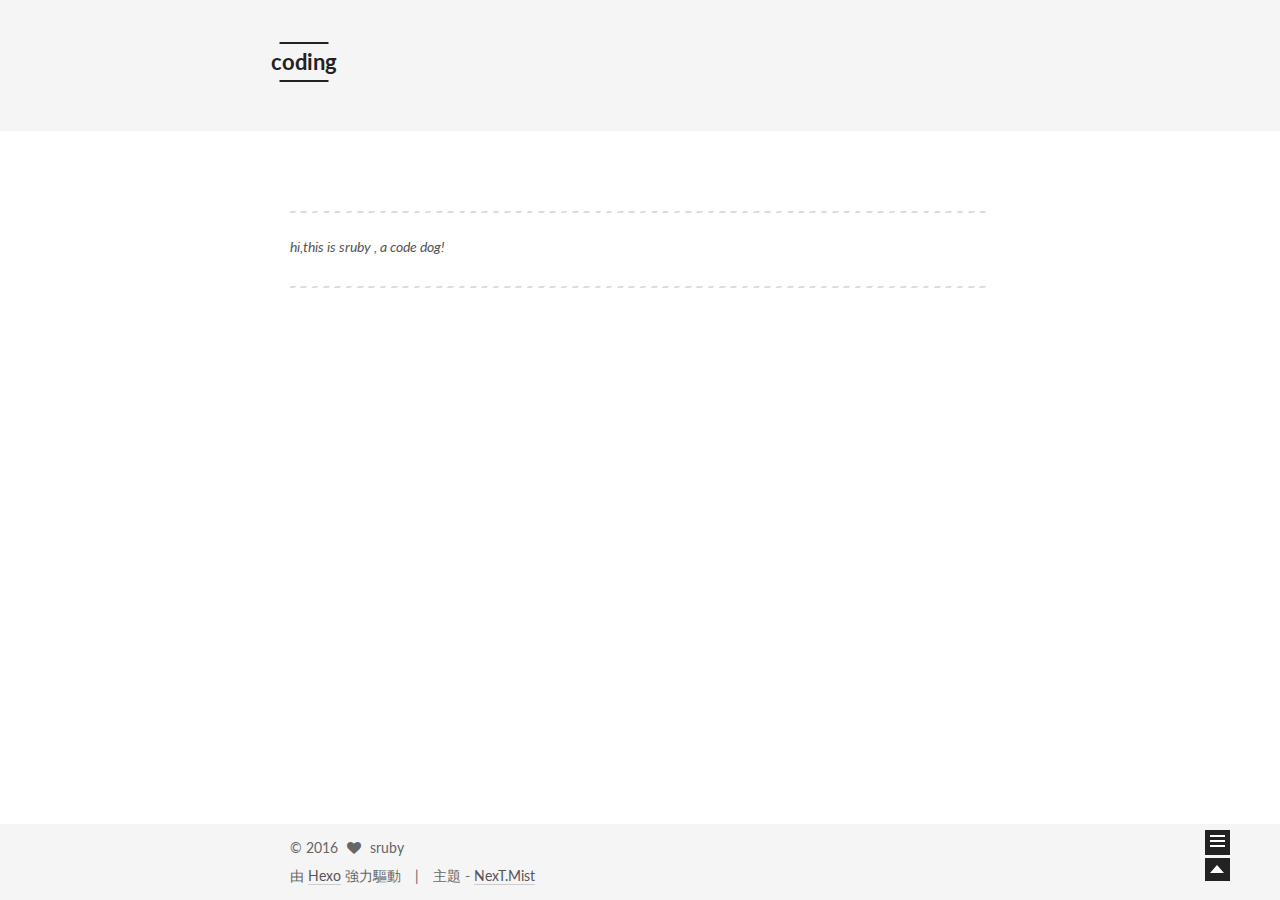
==== commit 450a3174: "主题切换next" ====
--- a/about/index.html
+++ b/about/index.html
@@ -1,18 +1,67 @@
-
-  
-    <!DOCTYPE HTML>
-<html >
+<!doctype html>
+
+
+
+  
+
+
+<html class="theme-next mist use-motion">
 <head>
-  <meta charset="UTF-8">
-  
-    <title>About | coding</title>
-    <meta name="viewport" content="width=device-width, initial-scale=1,user-scalable=no">
-    
-    <meta name="author" content="sruby">
-    
-
-    
-    <meta name="description" content="hi,this is sruby , a code dog!">
+  <meta charset="UTF-8"/>
+<meta http-equiv="X-UA-Compatible" content="IE=edge,chrome=1" />
+<meta name="viewport" content="width=device-width, initial-scale=1, maximum-scale=1"/>
+
+
+
+<meta http-equiv="Cache-Control" content="no-transform" />
+<meta http-equiv="Cache-Control" content="no-siteapp" />
+
+
+
+
+
+
+
+
+
+
+
+
+  <link href="/vendors/fancybox/source/jquery.fancybox.css?v=2.1.5" rel="stylesheet" type="text/css"/>
+
+
+
+
+  <link href="//fonts.googleapis.com/css?family=Lato:300,400,700,400italic&subset=latin,latin-ext" rel="stylesheet" type="text/css">
+
+
+
+<link href="/vendors/font-awesome/css/font-awesome.min.css?v=4.4.0" rel="stylesheet" type="text/css" />
+
+<link href="/css/main.css?v=0.5.0" rel="stylesheet" type="text/css" />
+
+
+  <meta name="keywords" content="Hexo, NexT" />
+
+
+
+
+  
+
+
+  <link rel="alternate" href="/atom.xml" title="coding" type="application/atom+xml" />
+
+
+
+
+  <link rel="shortcut icon" type="image/x-icon" href="/favicon.ico?v=0.5.0" />
+
+
+
+
+
+
+<meta name="description" content="hi,this is sruby , a code dog!">
 <meta property="og:type" content="website">
 <meta property="og:title" content="About">
 <meta property="og:url" content="http://sruby.github.io/about/index.html">
@@ -23,310 +72,307 @@
 <meta name="twitter:title" content="About">
 <meta name="twitter:description" content="hi,this is sruby , a code dog!">
 
-    
-    <link rel="alternative" href="/atom.xml" title="coding" type="application/atom+xml">
-    
-    
-    <link rel="icon" href="/img/favicon.ico">
-    
-    
-    <link rel="apple-touch-icon" href="/img/jacman.jpg">
-    <link rel="apple-touch-icon-precomposed" href="/img/jacman.jpg">
-    
-    <link rel="stylesheet" href="/css/style.css" type="text/css">
+
+
+<script type="text/javascript" id="hexo.configuration">
+  var NexT = window.NexT || {};
+  var CONFIG = {
+    scheme: 'Mist',
+    sidebar: {"position":"left","display":"post"},
+    fancybox: true,
+    motion: true,
+    duoshuo: {
+      userId: 0,
+      author: '博主'
+    }
+  };
+</script>
+
+  <title>
+  
+
+  
+    About | coding
+  
+</title>
 </head>
 
-      <body>
-        <header>
-          
-<div>
-		
-			<div id="textlogo">
-				<h1 class="site-name"><a href="/" title="coding">coding</a></h1>
-				<h2 class="blog-motto"></h2>
-			</div>
-			<div class="navbar"><a class="navbutton navmobile" href="#" title="菜單">
-			</a></div>
-			<nav class="animated">
-				<ul>
-					<ul>
-					 
-						<li><a href="/">Home</a></li>
-					
-						<li><a href="/archives">Archives</a></li>
-					
-						<li><a href="/about">About</a></li>
-					
-					<li>
- 					
-					<form class="search" action="//google.com/search" method="get" accept-charset="utf-8">
-						<label>Search</label>
-						<input type="search" id="search" name="q" autocomplete="off" maxlength="20" placeholder="搜索" />
-						<input type="hidden" name="q" value="site:sruby.github.io">
-					</form>
-					
-					</li>
-				</ul>
-			</nav>			
-</div>
-        </header>
-        <div id="container">
-          <div id="main" class="page" itemscope itemprop="blogPost">
-  
-	<article itemprop="articleBody"> 
-		<header class="article-info clearfix">
-  <h1 itemprop="name">
-    
-      <a href="/about/index.html" title="About" itemprop="url">About</a>
-  </h1>
-  <p class="article-author">By
-       
-		<a href="/about" title="sruby" target="_blank" itemprop="author">sruby</a>
-		
-  <p class="article-time">
-    <time datetime="2016-02-18T06:19:18.000Z" itemprop="datePublished"> 發表於 2016-02-18</time>
-    
-  </p>
-</header>
-	<div class="article-content">
-		
-		<hr>
+<body itemscope itemtype="http://schema.org/WebPage" lang="">
+
+  
+
+
+
+
+
+
+
+
+  
+  
+    
+  
+
+  <div class="container one-collumn sidebar-position-left  ">
+    <div class="headband"></div>
+
+    <header id="header" class="header" itemscope itemtype="http://schema.org/WPHeader">
+      <div class="header-inner"><div class="site-meta ">
+  
+
+  <div class="custom-logo-site-title">
+    <a href="/"  class="brand" rel="start">
+      <span class="logo-line-before"><i></i></span>
+      <span class="site-title">coding</span>
+      <span class="logo-line-after"><i></i></span>
+    </a>
+  </div>
+  <p class="site-subtitle"></p>
+</div>
+
+<div class="site-nav-toggle">
+  <button>
+    <span class="btn-bar"></span>
+    <span class="btn-bar"></span>
+    <span class="btn-bar"></span>
+  </button>
+</div>
+
+<nav class="site-nav">
+  
+
+  
+    <ul id="menu" class="menu ">
+      
+        
+        <li class="menu-item menu-item-home">
+          <a href="/" rel="section">
+            
+              <i class="menu-item-icon fa fa-home fa-fw"></i> <br />
+            
+            首頁
+          </a>
+        </li>
+      
+        
+        <li class="menu-item menu-item-archives">
+          <a href="/archives" rel="section">
+            
+              <i class="menu-item-icon fa fa-archive fa-fw"></i> <br />
+            
+            歸檔
+          </a>
+        </li>
+      
+        
+        <li class="menu-item menu-item-tags">
+          <a href="/tags" rel="section">
+            
+              <i class="menu-item-icon fa fa-tags fa-fw"></i> <br />
+            
+            標籤
+          </a>
+        </li>
+      
+
+      
+      
+      
+    </ul>
+  
+
+  
+</nav>
+
+ </div>
+    </header>
+
+    <main id="main" class="main">
+      <div class="main-inner">
+        <div class="content-wrap">
+          <div id="content" class="content">
+            
+
+  <div id="posts" class="posts-expand">
+    
+    
+      <hr>
 <p><em>hi,this is sruby , a code dog!</em></p>
 <hr>
-  
-	</div>
-		<footer class="article-footer clearfix">
-<div class="article-catetags">
-
-
-</div>
-
-
-
-	<div class="article-share" id="share">
-	
-	  <div data-url="http://sruby.github.io/about/index.html" data-title="About | coding" data-tsina="null" class="share clearfix">
-	  </div>
-	
-	</div>
-
-
-</footer>
-
-   	       
-	</article>
-	
-	
-
-</div>  
+
+    
+  </div>
+
+
+          </div>
+          
+
+
+          
+  <div class="comments" id="comments">
+    
+  </div>
+
+
         </div>
-        <footer><div id="footer" >
-	
-	<div class="line">
-		<span></span>
-		<div class="author"></div>
-	</div>
-	
-	
-	<section class="info">
-		<p> Hello ,I&#39;m sruby. <br/>
-			This is my blog,believe it or not.</p>
-	</section>
-	 
-	<div class="social-font" class="clearfix">
-		
-		
-		<a href="https://github.com/sruby" target="_blank" class="icon-github" title="github"></a>
-		
-		
-		
-		
-		
-		
-		
-		
-		
-	</div>
-			
-		
-
-		<p class="copyright">
-		Powered by <a href="http://hexo.io" target="_blank" title="hexo">hexo</a> and Theme by <a href="https://github.com/wuchong/jacman" target="_blank" title="Jacman">Jacman</a> © 2016 
-		
-		<a href="/about" target="_blank" title="sruby">sruby</a>
-		
-		
-		</p>
-</div>
-</footer>
-        <script src="/js/jquery-2.0.3.min.js"></script>
-<script src="/js/jquery.imagesloaded.min.js"></script>
-<script src="/js/gallery.js"></script>
-<script src="/js/jquery.qrcode-0.12.0.min.js"></script>
-
-<script type="text/javascript">
-$(document).ready(function(){ 
-  $('.navbar').click(function(){
-    $('header nav').toggleClass('shownav');
-  });
-  var myWidth = 0;
-  function getSize(){
-    if( typeof( window.innerWidth ) == 'number' ) {
-      myWidth = window.innerWidth;
-    } else if( document.documentElement && document.documentElement.clientWidth) {
-      myWidth = document.documentElement.clientWidth;
-    };
-  };
-  var m = $('#main'),
-      a = $('#asidepart'),
-      c = $('.closeaside'),
-      o = $('.openaside');
-  c.click(function(){
-    a.addClass('fadeOut').css('display', 'none');
-    o.css('display', 'block').addClass('fadeIn');
-    m.addClass('moveMain');
-  });
-  o.click(function(){
-    o.css('display', 'none').removeClass('beforeFadeIn');
-    a.css('display', 'block').removeClass('fadeOut').addClass('fadeIn');      
-    m.removeClass('moveMain');
-  });
-  $(window).scroll(function(){
-    o.css("top",Math.max(80,260-$(this).scrollTop()));
-  });
-  
-  $(window).resize(function(){
-    getSize(); 
-    if (myWidth >= 1024) {
-      $('header nav').removeClass('shownav');
-    }else{
-      m.removeClass('moveMain');
-      a.css('display', 'block').removeClass('fadeOut');
-      o.css('display', 'none');
-        
-    }
-  });
-});
-</script>
-
-
-<script type="text/javascript">
-$(document).ready(function(){ 
-  var $this = $('.share'),
-      url = $this.attr('data-url'),
-      encodedUrl = encodeURIComponent(url),
-      title = $this.attr('data-title'),
-      tsina = $this.attr('data-tsina'),
-      description = $this.attr('description');
-  var html = [
-  '<div class="hoverqrcode clearfix"></div>',
-  '<a class="overlay" id="qrcode"></a>',
-  '<a href="https://www.facebook.com/sharer.php?u=' + encodedUrl + '" class="article-share-facebook" target="_blank" title="Facebook"></a>',
-  '<a href="https://twitter.com/intent/tweet?url=' + encodedUrl + '" class="article-share-twitter" target="_blank" title="Twitter"></a>',
-  '<a href="#qrcode" class="article-share-qrcode" title="微信"></a>',
-  '<a href="http://widget.renren.com/dialog/share?resourceUrl=' + encodedUrl + '&srcUrl=' + encodedUrl + '&title=' + title +'" class="article-share-renren" target="_blank" title="人人"></a>',
-  '<a href="http://service.weibo.com/share/share.php?title='+title+'&url='+encodedUrl +'&ralateUid='+ tsina +'&searchPic=true&style=number' +'" class="article-share-weibo" target="_blank" title="微博"></a>',
-  '<span title="Share to"></span>'
-  ].join('');
-  $this.append(html);
-
-  $('.hoverqrcode').hide();
-
-  var myWidth = 0;
-  function updatehoverqrcode(){
-    if( typeof( window.innerWidth ) == 'number' ) {
-      myWidth = window.innerWidth;
-    } else if( document.documentElement && document.documentElement.clientWidth) {
-      myWidth = document.documentElement.clientWidth;
-    };
-    var qrsize = myWidth > 1024 ? 200:100;
-    var options = {render: 'image', size: qrsize, fill: '#2ca6cb', text: url, radius: 0.5, quiet: 1};
-    var p = $('.article-share-qrcode').position();
-    $('.hoverqrcode').empty().css('width', qrsize).css('height', qrsize)
-                          .css('left', p.left-qrsize/2+20).css('top', p.top-qrsize-10)
-                          .qrcode(options);
-  };
-  $(window).resize(function(){
-    $('.hoverqrcode').hide();
-  });
-  $('.article-share-qrcode').click(function(){
-    updatehoverqrcode();
-    $('.hoverqrcode').toggle();
-  });
-  $('.article-share-qrcode').hover(function(){}, function(){
-      $('.hoverqrcode').hide();
-  });
-});   
-</script>
-
-
-
-
-
-
-
-
-
-<link rel="stylesheet" href="/fancybox/jquery.fancybox.css" media="screen" type="text/css">
-<script src="/fancybox/jquery.fancybox.pack.js"></script>
-<script type="text/javascript">
-$(document).ready(function(){ 
-  $('.article-content').each(function(i){
-    $(this).find('img').each(function(){
-      if ($(this).parent().hasClass('fancybox')) return;
-      var alt = this.alt;
-      if (alt) $(this).after('<span class="caption">' + alt + '</span>');
-      $(this).wrap('<a href="' + this.src + '" title="' + alt + '" class="fancybox"></a>');
-    });
-    $(this).find('.fancybox').each(function(){
-      $(this).attr('rel', 'article' + i);
-    });
-  });
-  if($.fancybox){
-    $('.fancybox').fancybox();
-  }
-}); 
-</script>
-
-
-
-<!-- Analytics Begin -->
-
-
-
-<script>
-var _hmt = _hmt || [];
-(function() {
-  var hm = document.createElement("script");
-  hm.src = "//hm.baidu.com/hm.js?e6d1f421bbc9962127a50488f9ed37d1";
-  var s = document.getElementsByTagName("script")[0]; 
-  s.parentNode.insertBefore(hm, s);
-})();
-</script>
-
-
-
-<!-- Analytics End -->
-
-<!-- Totop Begin -->
-
-	<div id="totop">
-	<a title="返回頂部"><img src="/img/scrollup.png"/></a>
-	</div>
-	<script src="/js/totop.js"></script>
-
-<!-- Totop End -->
-
-<!-- MathJax Begin -->
-<!-- mathjax config similar to math.stackexchange -->
-
-
-<!-- MathJax End -->
-
-<!-- Tiny_search Begin -->
-
-<!-- Tiny_search End -->
-
-      </body>
-     </html>
-     
+        
+          
+  
+  <div class="sidebar-toggle">
+    <div class="sidebar-toggle-line-wrap">
+      <span class="sidebar-toggle-line sidebar-toggle-line-first"></span>
+      <span class="sidebar-toggle-line sidebar-toggle-line-middle"></span>
+      <span class="sidebar-toggle-line sidebar-toggle-line-last"></span>
+    </div>
+  </div>
+
+  <aside id="sidebar" class="sidebar">
+    <div class="sidebar-inner">
+
+      
+
+      
+
+      <section class="site-overview sidebar-panel  sidebar-panel-active ">
+        <div class="site-author motion-element" itemprop="author" itemscope itemtype="http://schema.org/Person">
+          <img class="site-author-image" itemprop="image"
+               src="/images/default_avatar.jpg"
+               alt="sruby" />
+          <p class="site-author-name" itemprop="name">sruby</p>
+          <p class="site-description motion-element" itemprop="description"></p>
+        </div>
+        <nav class="site-state motion-element">
+          <div class="site-state-item site-state-posts">
+            <a href="/archives">
+              <span class="site-state-item-count">2</span>
+              <span class="site-state-item-name">文章</span>
+            </a>
+          </div>
+          
+          
+
+          
+
+        </nav>
+
+        
+          <div class="feed-link motion-element">
+            <a href="/atom.xml" rel="alternate">
+              <i class="fa fa-rss"></i>
+              RSS
+            </a>
+          </div>
+        
+
+        <div class="links-of-author motion-element">
+          
+        </div>
+
+        
+        
+
+        <div class="links-of-author motion-element">
+          
+        </div>
+
+      </section>
+
+      
+
+    </div>
+  </aside>
+
+
+        
+      </div>
+    </main>
+
+    <footer id="footer" class="footer">
+      <div class="footer-inner">
+        <div class="copyright" >
+  
+  &copy; 
+  <span itemprop="copyrightYear">2016</span>
+  <span class="with-love">
+    <i class="fa fa-heart"></i>
+  </span>
+  <span class="author" itemprop="copyrightHolder">sruby</span>
+</div>
+
+<div class="powered-by">
+  由 <a class="theme-link" href="http://hexo.io">Hexo</a> 強力驅動
+</div>
+
+<div class="theme-info">
+  主題 -
+  <a class="theme-link" href="https://github.com/iissnan/hexo-theme-next">
+    NexT.Mist
+  </a>
+</div>
+
+
+
+      </div>
+    </footer>
+
+    <div class="back-to-top"></div>
+  </div>
+
+  
+
+
+  
+
+
+
+  <script type="text/javascript" src="/vendors/jquery/index.js?v=2.1.3"></script>
+
+  <script type="text/javascript" src="/vendors/fastclick/lib/fastclick.min.js?v=1.0.6"></script>
+
+  <script type="text/javascript" src="/vendors/jquery_lazyload/jquery.lazyload.js?v=1.9.7"></script>
+
+  <script type="text/javascript" src="/vendors/velocity/velocity.min.js"></script>
+
+  <script type="text/javascript" src="/vendors/velocity/velocity.ui.min.js"></script>
+
+  <script type="text/javascript" src="/vendors/fancybox/source/jquery.fancybox.pack.js"></script>
+
+
+  
+
+
+  <script type="text/javascript" src="/js/src/utils.js?v=0.5.0"></script>
+
+  <script type="text/javascript" src="/js/src/motion.js?v=0.5.0"></script>
+
+
+
+  
+  
+
+  
+
+  
+
+
+  <script type="text/javascript" src="/js/src/bootstrap.js?v=0.5.0"></script>
+
+
+
+  
+
+
+
+  
+
+
+
+  
+  
+
+  
+  
+
+
+</body>
+</html>
--- a/css/main.css
+++ b/css/main.css
@@ -0,0 +1,2306 @@
+/* normalize.css v3.0.2 | MIT License | git.io/normalize */
+html {
+  font-family: sans-serif; /* 1 */
+  -ms-text-size-adjust: 100%; /* 2 */
+  -webkit-text-size-adjust: 100%; /* 2 */
+}
+body {
+  margin: 0;
+}
+article,
+aside,
+details,
+figcaption,
+figure,
+footer,
+header,
+hgroup,
+main,
+menu,
+nav,
+section,
+summary {
+  display: block;
+}
+audio,
+canvas,
+progress,
+video {
+  display: inline-block; /* 1 */
+  vertical-align: baseline; /* 2 */
+}
+audio:not([controls]) {
+  display: none;
+  height: 0;
+}
+[hidden],
+template {
+  display: none;
+}
+a {
+  background-color: transparent;
+}
+a:active,
+a:hover {
+  outline: 0;
+}
+abbr[title] {
+  border-bottom: 1px dotted;
+}
+b,
+strong {
+  font-weight: bold;
+}
+dfn {
+  font-style: italic;
+}
+h1 {
+  font-size: 2em;
+  margin: 0.67em 0;
+}
+mark {
+  background: #ff0;
+  color: #000;
+}
+small {
+  font-size: 80%;
+}
+sub,
+sup {
+  font-size: 75%;
+  line-height: 0;
+  position: relative;
+  vertical-align: baseline;
+}
+sup {
+  top: -0.5em;
+}
+sub {
+  bottom: -0.25em;
+}
+img {
+  border: 0;
+}
+svg:not(:root) {
+  overflow: hidden;
+}
+figure {
+  margin: 1em 40px;
+}
+hr {
+  -moz-box-sizing: content-box;
+  box-sizing: content-box;
+  height: 0;
+}
+pre {
+  overflow: auto;
+}
+code,
+kbd,
+pre,
+samp {
+  font-family: monospace, monospace;
+  font-size: 1em;
+}
+button,
+input,
+optgroup,
+select,
+textarea {
+  color: inherit; /* 1 */
+  font: inherit; /* 2 */
+  margin: 0; /* 3 */
+}
+button {
+  overflow: visible;
+}
+button,
+select {
+  text-transform: none;
+}
+button,
+html input[type="button"],
+input[type="reset"],
+input[type="submit"] {
+  -webkit-appearance: button; /* 2 */
+  cursor: pointer; /* 3 */
+}
+button[disabled],
+html input[disabled] {
+  cursor: default;
+}
+button::-moz-focus-inner,
+input::-moz-focus-inner {
+  border: 0;
+  padding: 0;
+}
+input {
+  line-height: normal;
+}
+input[type="checkbox"],
+input[type="radio"] {
+  box-sizing: border-box; /* 1 */
+  padding: 0; /* 2 */
+}
+input[type="number"]::-webkit-inner-spin-button,
+input[type="number"]::-webkit-outer-spin-button {
+  height: auto;
+}
+input[type="search"] {
+  -webkit-appearance: textfield; /* 1 */
+  -moz-box-sizing: content-box;
+  -webkit-box-sizing: content-box; /* 2 */
+  box-sizing: content-box;
+}
+input[type="search"]::-webkit-search-cancel-button,
+input[type="search"]::-webkit-search-decoration {
+  -webkit-appearance: none;
+}
+fieldset {
+  border: 1px solid #c0c0c0;
+  margin: 0 2px;
+  padding: 0.35em 0.625em 0.75em;
+}
+legend {
+  border: 0; /* 1 */
+  padding: 0; /* 2 */
+}
+textarea {
+  overflow: auto;
+}
+optgroup {
+  font-weight: bold;
+}
+table {
+  border-collapse: collapse;
+  border-spacing: 0;
+}
+td,
+th {
+  padding: 0;
+}
+::selection {
+  background: #262a30;
+  color: #fff;
+}
+body {
+  position: relative;
+  font-family: Lato, "PingFang SC", "Microsoft YaHei", sans-serif;
+  font-size: 14px;
+  line-height: 2;
+  color: #555;
+  background: #fff;
+}
+@media (max-width: 767px) {
+  body {
+    padding-right: 0 !important;
+  }
+}
+@media (min-width: 768px) and (max-width: 991px) {
+  body {
+    padding-right: 0 !important;
+  }
+}
+@media (min-width: 1600px) {
+  body {
+    font-size: 16px;
+  }
+}
+h1,
+h2,
+h3,
+h4,
+h5,
+h6 {
+  margin: 0;
+  padding: 0;
+  font-weight: bold;
+  line-height: 1.5;
+  font-family: Lato, "PingFang SC", "Microsoft YaHei", sans-serif;
+}
+h2,
+h3,
+h4,
+h5,
+h6 {
+  margin: 20px 0 15px;
+}
+h1 {
+  font-size: 24px;
+}
+@media (max-width: 767px) {
+  h1 {
+    font-size: 20px;
+  }
+}
+h2 {
+  font-size: 22px;
+}
+@media (max-width: 767px) {
+  h2 {
+    font-size: 18px;
+  }
+}
+h3 {
+  font-size: 20px;
+}
+@media (max-width: 767px) {
+  h3 {
+    font-size: 16px;
+  }
+}
+h4 {
+  font-size: 18px;
+}
+@media (max-width: 767px) {
+  h4 {
+    font-size: 14px;
+  }
+}
+h5 {
+  font-size: 16px;
+}
+@media (max-width: 767px) {
+  h5 {
+    font-size: 12px;
+  }
+}
+h6 {
+  font-size: 14px;
+}
+@media (max-width: 767px) {
+  h6 {
+    font-size: 10px;
+  }
+}
+p {
+  margin: 0 0 25px 0;
+}
+a {
+  color: #555;
+  text-decoration: none;
+  border-bottom: 1px solid #999;
+  word-wrap: break-word;
+}
+a:hover {
+  color: #222;
+  border-bottom-color: #222;
+}
+ul {
+  list-style: none;
+}
+blockquote {
+  margin: 0;
+  padding: 0;
+}
+img {
+  display: block;
+  margin: auto;
+  max-width: 100%;
+  height: auto;
+}
+hr {
+  margin: 40px 0;
+  height: 3px;
+  border: none;
+  background-color: #ddd;
+  background-image: repeating-linear-gradient(-45deg, #fff, #fff 4px, transparent 4px, transparent 8px);
+}
+blockquote {
+  padding: 0 15px;
+  color: #666;
+  border-left: 4px solid #ddd;
+}
+blockquote cite::before {
+  content: "-";
+  padding: 0 5px;
+}
+dt {
+  font-weight: 700;
+}
+dd {
+  margin: 0;
+  padding: 0;
+}
+.text-left {
+  text-align: left;
+}
+.text-center {
+  text-align: center;
+}
+.text-right {
+  text-align: right;
+}
+.text-justify {
+  text-align: justify;
+}
+.text-nowrap {
+  white-space: nowrap;
+}
+.text-lowercase {
+  text-transform: lowercase;
+}
+.text-uppercase {
+  text-transform: uppercase;
+}
+.text-capitalize {
+  text-transform: capitalize;
+}
+.center-block {
+  display: block;
+  margin-left: auto;
+  margin-right: auto;
+}
+.clearfix:before,
+.clearfix:after {
+  content: " ";
+  display: table;
+}
+.clearfix:after {
+  clear: both;
+}
+.pullquote {
+  width: 45%;
+}
+.pullquote.left {
+  float: left;
+  margin-left: 5px;
+  margin-right: 10px;
+}
+.pullquote.right {
+  float: right;
+  margin-left: 10px;
+  margin-right: 5px;
+}
+.highlight table,
+.gist table {
+  width: auto;
+}
+.highlight table td,
+.gist table td {
+  border: none;
+}
+.highlight a,
+.gist a {
+  color: #222 !important;
+  text-decoration: none !important;
+}
+.affix.affix.affix {
+  position: fixed;
+}
+.translation {
+  margin-top: -20px;
+  font-size: 14px;
+  color: #999;
+}
+.use-motion .motion-element {
+  opacity: 0;
+}
+table {
+  margin: 20px 0;
+  width: 100%;
+  border-collapse: collapse;
+  border-spacing: 0;
+  border: 1px solid #ddd;
+  font-size: 14px;
+}
+table>tbody>tr:nth-of-type(odd) {
+  background-color: #f9f9f9;
+}
+table>tbody>tr:hover {
+  background-color: #f5f5f5;
+}
+caption,
+th,
+td {
+  padding: 8px;
+  text-align: left;
+  vertical-align: middle;
+  font-weight: normal;
+}
+th,
+td {
+  border-bottom: 3px solid #ddd;
+  border-right: 1px solid #eee;
+}
+th {
+  padding-bottom: 10px;
+  font-weight: 700;
+}
+td {
+  border-bottom-width: 1px;
+}
+html,
+body {
+  height: 100%;
+}
+.container {
+  position: relative;
+  min-height: 100%;
+}
+.header-inner {
+  margin: 0 auto;
+  padding: 100px 0 70px;
+  max-width: 700px;
+}
+@media (min-width: 1600px) {
+  .container .header-inner {
+    width: 900px;
+  }
+}
+.main {
+  padding-bottom: 150px;
+}
+.main-inner {
+  margin: 0 auto;
+  width: 700px;
+}
+@media (min-width: 1600px) {
+  .container .main-inner {
+    width: 900px;
+  }
+}
+.footer {
+  position: absolute;
+  left: 0;
+  bottom: 0;
+  width: 100%;
+  min-height: 50px;
+}
+.footer-inner {
+  box-sizing: border-box;
+  margin: 20px auto;
+  max-width: 700px;
+}
+@media (min-width: 1600px) {
+  .container .footer-inner {
+    width: 900px;
+  }
+}
+pre,
+.highlight {
+  background: #f7f7f7;
+  margin: 20px 0;
+  padding: 15px;
+  overflow: auto;
+  font-size: 13px;
+  color: #4d4d4c;
+  line-height: 1.6;
+}
+.highlight .gutter pre,
+.gist .gist-file .gist-data .line-numbers {
+  color: #666;
+}
+pre,
+code {
+  font-family: "Input Mono", "PT Mono", Consolas, Monaco, Menlo, monospace;
+}
+code {
+  word-break: break-all;
+  background: #eee;
+  text-shadow: 0 1px #fff;
+  padding: 0 0.3em;
+}
+pre code {
+  background: none;
+  text-shadow: none;
+  padding: 0;
+}
+.highlight pre {
+  border: none;
+  margin: 0;
+  padding: 1px;
+}
+.highlight table {
+  margin: 0;
+  width: auto;
+  border: none;
+}
+.highlight td {
+  border: none;
+  padding: 0;
+}
+.highlight figcaption {
+  font-size: 0.85em;
+  color: #8e908c;
+  line-height: 1em;
+  margin-bottom: 1em;
+}
+.highlight figcaption:before,
+.highlight figcaption:after {
+  content: " ";
+  display: table;
+}
+.highlight figcaption:after {
+  clear: both;
+}
+.highlight figcaption a {
+  float: right;
+}
+.highlight .gutter pre {
+  text-align: right;
+  padding-right: 20px;
+}
+.highlight .line {
+  height: 20px;
+}
+.gist {
+  margin: 20px 0;
+  border-style: solid;
+  border-color: #ccc;
+  border-width: 1px 0;
+  background: #f7f7f7;
+  padding: 15px 40px 15px 15px;
+}
+.gist .gist-file {
+  border: none;
+  font-family: "Input Mono", "PT Mono", Consolas, Monaco, Menlo, monospace;
+  margin: 0;
+}
+.gist .gist-file .gist-data {
+  background: none;
+  border: none;
+}
+.gist .gist-file .gist-data .line-numbers {
+  background: none;
+  border: none;
+  padding: 0 20px 0 0;
+}
+.gist .gist-file .gist-data .line-data {
+  padding: 0 !important;
+}
+.gist .gist-file .highlight {
+  margin: 0;
+  padding: 0;
+  border: none;
+}
+.gist .gist-file .gist-meta {
+  background: #f7f7f7;
+  color: #8e908c;
+  font: 13px Lato, "PingFang SC", "Microsoft YaHei", sans-serif;
+  text-shadow: 0 0;
+  padding: 0;
+  margin-top: 1em;
+  margin-left: 40px;
+}
+.gist .gist-file .gist-meta a {
+  color: color-link;
+  font-weight: normal;
+}
+.gist .gist-file .gist-meta a:hover {
+  text-decoration: underline;
+}
+pre .comment {
+  color: #8e908c;
+}
+pre .variable,
+pre .attribute,
+pre .tag,
+pre .regexp,
+pre .ruby .constant,
+pre .xml .tag .title,
+pre .xml .pi,
+pre .xml .doctype,
+pre .html .doctype,
+pre .css .id,
+pre .css .class,
+pre .css .pseudo {
+  color: #c82829;
+}
+pre .number,
+pre .preprocessor,
+pre .built_in,
+pre .literal,
+pre .params,
+pre .constant {
+  color: #f5871f;
+}
+pre .ruby .class .title,
+pre .css .rules .attribute {
+  color: #718c00;
+}
+pre .string,
+pre .value,
+pre .inheritance,
+pre .header,
+pre .ruby .symbol,
+pre .xml .cdata {
+  color: #718c00;
+}
+pre .title,
+pre .css .hexcolor {
+  color: #3e999f;
+}
+pre .function,
+pre .python .decorator,
+pre .python .title,
+pre .ruby .function .title,
+pre .ruby .title .keyword,
+pre .perl .sub,
+pre .javascript .title,
+pre .coffeescript .title {
+  color: #4271ae;
+}
+pre .keyword,
+pre .javascript .function {
+  color: #8959a8;
+}
+.full-image.full-image.full-image {
+  border: none;
+  max-width: 100%;
+  width: auto;
+  margin: 20px auto;
+}
+@media (min-width: 992px) {
+  .full-image.full-image.full-image {
+    max-width: none;
+    width: 126%;
+    margin: 0 -13%;
+  }
+}
+.blockquote-center,
+.page-home .post-type-quote blockquote,
+.page-post-detail .post-type-quote blockquote {
+  position: relative;
+  margin: 40px 0;
+  padding: 0;
+  border-left: none;
+  text-align: center;
+}
+.blockquote-center::before,
+.page-home .post-type-quote blockquote::before,
+.page-post-detail .post-type-quote blockquote::before,
+.blockquote-center::after,
+.page-home .post-type-quote blockquote::after,
+.page-post-detail .post-type-quote blockquote::after {
+  position: absolute;
+  content: ' ';
+  display: block;
+  width: 100%;
+  height: 24px;
+  opacity: 0.2;
+  background-repeat: no-repeat;
+  background-position: 0 -6px;
+  background-size: 22px 22px;
+}
+.blockquote-center::before,
+.page-home .post-type-quote blockquote::before,
+.page-post-detail .post-type-quote blockquote::before {
+  top: -20px;
+  background-image: url("../images/quote-l.svg");
+  border-top: 1px solid #ccc;
+}
+.blockquote-center::after,
+.page-home .post-type-quote blockquote::after,
+.page-post-detail .post-type-quote blockquote::after {
+  bottom: -20px;
+  background-image: url("../images/quote-r.svg");
+  border-bottom: 1px solid #ccc;
+  background-position: 100% 8px;
+}
+.blockquote-center p,
+.page-home .post-type-quote blockquote p,
+.page-post-detail .post-type-quote blockquote p,
+.blockquote-center div,
+.page-home .post-type-quote blockquote div,
+.page-post-detail .post-type-quote blockquote div {
+  text-align: center;
+}
+.post .post-body .group-picture img {
+  box-sizing: border-box;
+  padding: 0 3px;
+  border: none;
+}
+.post .group-picture-row {
+  overflow: hidden;
+  margin-top: 6px;
+}
+.post .group-picture-row:first-child {
+  margin-top: 0;
+}
+.post .group-picture-column {
+  float: left;
+}
+.page-post-detail .post-body .group-picture-column {
+  float: none;
+  margin-top: 10px;
+  width: auto !important;
+}
+.page-post-detail .post-body .group-picture-column img {
+  margin: 0 auto;
+}
+.page-archive .group-picture-container {
+  overflow: hidden;
+}
+.page-archive .group-picture-row {
+  float: left;
+}
+.page-archive .group-picture-row:first-child {
+  margin-top: 6px;
+}
+.page-archive .group-picture-column {
+  max-width: 150px;
+  max-height: 150px;
+}
+.btn {
+  display: inline-block;
+  padding: 0 20px;
+  font-size: 14px;
+  color: #fff;
+  background: #222;
+  border: 2px solid #222;
+  text-decoration: none;
+  border-radius: 0;
+  transition-property: background-color;
+  transition-duration: 0.2s;
+  transition-timing-function: ease-in-out;
+  transition-delay: 0s;
+}
+.btn:hover,
+.post-more-link .btn:hover {
+  border-color: #222;
+  color: #222;
+  background: #fff;
+}
+.btn-bar {
+  display: block;
+  width: 22px;
+  height: 2px;
+  background: #555;
+  border-radius: 1px;
+}
+.btn-bar+.btn-bar {
+  margin-top: 4px;
+}
+.pagination {
+  margin: 120px 0 40px;
+  text-align: center;
+  border-top: 1px solid #eee;
+}
+.page-number-basic,
+.pagination .prev,
+.pagination .next,
+.pagination .page-number,
+.pagination .space {
+  display: inline-block;
+  position: relative;
+  top: -1px;
+  margin: 0 10px;
+  padding: 0 10px;
+  line-height: 30px;
+}
+@media (max-width: 767px) {
+  .page-number-basic,
+  .pagination .prev,
+  .pagination .next,
+  .pagination .page-number,
+  .pagination .space {
+    margin: 0 5px;
+  }
+}
+.pagination .prev,
+.pagination .next,
+.pagination .page-number {
+  border-bottom: 0;
+  border-top: 1px solid #eee;
+  transition-property: border-color;
+  transition-duration: 0.2s;
+  transition-timing-function: ease-in-out;
+  transition-delay: 0s;
+}
+.pagination .prev:hover,
+.pagination .next:hover,
+.pagination .page-number:hover {
+  border-top-color: #222;
+}
+.pagination .space {
+  padding: 0;
+  margin: 0;
+}
+.pagination .prev {
+  margin-left: 0;
+}
+.pagination .next {
+  margin-right: 0;
+}
+.pagination .page-number.current {
+  color: #fff;
+  background: #ccc;
+  border-top-color: #ccc;
+}
+@media (max-width: 767px) {
+  .pagination {
+    border-top: none;
+  }
+  .pagination .prev,
+  .pagination .next,
+  .pagination .page-number {
+    margin-bottom: 10px;
+    border-top: 0;
+    border-bottom: 1px solid #eee;
+  }
+  .pagination .prev:hover,
+  .pagination .next:hover,
+  .pagination .page-number:hover {
+    border-bottom-color: #222;
+  }
+}
+.comments {
+  margin: 60px 20px 0;
+}
+.tag-cloud {
+  text-align: center;
+}
+.tag-cloud a {
+  display: inline-block;
+  margin: 10px;
+}
+.back-to-top {
+  position: fixed;
+  bottom: 19px;
+  right: 50px;
+  z-index: 1050;
+  width: 15px;
+  height: 13px;
+  padding: 5px;
+  background: #222;
+  color: #fff;
+  cursor: pointer;
+  -webkit-transform: translateZ(0);
+}
+@media (max-width: 767px) {
+  .back-to-top {
+    display: none;
+  }
+}
+@media (min-width: 768px) and (max-width: 991px) {
+  .back-to-top {
+    display: none;
+  }
+}
+.back-to-top:before {
+  display: block;
+  content: " ";
+  margin-top: 2px;
+  width: 0;
+  height: 0;
+  border-width: 0 7px 8px 7px;
+  border-color: transparent transparent #fff transparent;
+  border-style: solid;
+}
+.header {
+  background: #fff;
+}
+.header-inner {
+  position: relative;
+}
+.headband {
+  height: 3px;
+  background: #222;
+}
+.site-meta {
+  margin: 0;
+  text-align: left;
+}
+@media (max-width: 767px) {
+  .site-meta {
+    text-align: center;
+  }
+}
+.brand {
+  position: relative;
+  display: inline-block;
+  padding: 0 40px;
+  color: #222;
+  background: #222;
+  border-bottom: none;
+  font-family: Lato, "PingFang SC", "Microsoft YaHei", sans-serif;
+}
+.brand:hover {
+  color: #222;
+}
+.logo {
+  display: inline-block;
+  margin-right: 5px;
+  line-height: 36px;
+  vertical-align: top;
+}
+.site-title {
+  display: inline-block;
+  vertical-align: top;
+  line-height: 36px;
+  font-size: 20px;
+  font-weight: normal;
+}
+.site-subtitle {
+  margin-top: 10px;
+  font-size: 13px;
+  color: #999;
+}
+.use-motion .brand {
+  opacity: 0;
+}
+.use-motion .logo,
+.use-motion .site-title,
+.use-motion .site-subtitle {
+  opacity: 0;
+  position: relative;
+  top: -10px;
+}
+.site-nav-toggle {
+  display: none;
+  position: absolute;
+  top: 10px;
+  left: 10px;
+}
+@media (max-width: 767px) {
+  .site-nav-toggle {
+    display: block;
+  }
+}
+.site-nav-toggle button {
+  margin-top: 2px;
+  padding: 9px 10px;
+  background: transparent;
+  border: none;
+}
+@media (max-width: 767px) {
+  .site-nav {
+    display: none;
+    margin: 0 -10px;
+    padding: 0 10px;
+    clear: both;
+    border-top: 1px solid #ddd;
+  }
+}
+@media (min-width: 768px) and (max-width: 991px) {
+  .site-nav {
+    display: block !important;
+  }
+}
+@media (min-width: 992px) {
+  .site-nav {
+    display: block !important;
+  }
+}
+.menu {
+  margin-top: 20px;
+  padding-left: 0;
+  text-align: center;
+}
+@media (max-width: 767px) {
+  .menu {
+    padding-left: 10px;
+  }
+}
+.menu .menu-item {
+  display: inline-block;
+  margin: 0 10px;
+}
+@media screen and (max-width: 767px) {
+  .menu .menu-item {
+    margin-top: 10px;
+  }
+}
+.menu .menu-item a {
+  display: block;
+  font-size: 13px;
+  text-transform: capitalize;
+  line-height: 1.5;
+  border-bottom: 1px solid transparent;
+  transition-property: border-color;
+  transition-duration: 0.2s;
+  transition-timing-function: ease-in-out;
+  transition-delay: 0s;
+}
+.menu .menu-item a:hover {
+  border-bottom-color: #222;
+}
+.use-motion .menu-item {
+  opacity: 0;
+}
+.post-body .fancybox img {
+  display: block !important;
+  margin: 0 auto;
+  cursor: pointer;
+  cursor: zoom-in;
+  cursor: -webkit-zoom-in;
+}
+.post-body .image-caption,
+.post-body .figure .caption {
+  margin: 10px auto 15px;
+  text-align: center;
+  font-size: 14px;
+  color: #999;
+  font-weight: bold;
+  line-height: 1;
+}
+.post-sticky-flag {
+  display: inline-block;
+  font-size: 16px;
+  -ms-transform: rotate(30deg);
+  transform: rotate(30deg);
+}
+.posts-expand {
+  padding-top: 40px;
+}
+@media (max-width: 767px) {
+  .posts-expand {
+    margin: 0 20px;
+  }
+  .post-body pre,
+  .post-body .highlight {
+    padding: 10px;
+  }
+  .post-body pre .gutter pre,
+  .post-body .highlight .gutter pre {
+    padding-right: 10px;
+  }
+}
+@media (min-width: 992px) {
+  .posts-expand .post-body {
+    text-align: justify;
+  }
+}
+.posts-expand .post-body h2,
+.posts-expand .post-body h3,
+.posts-expand .post-body h4,
+.posts-expand .post-body h5,
+.posts-expand .post-body h6 {
+  padding-top: 10px;
+}
+.posts-expand .post-body h2 .header-anchor,
+.posts-expand .post-body h3 .header-anchor,
+.posts-expand .post-body h4 .header-anchor,
+.posts-expand .post-body h5 .header-anchor,
+.posts-expand .post-body h6 .header-anchor {
+  float: right;
+  margin-left: 10px;
+  color: #ccc;
+  border-bottom-style: none;
+  visibility: hidden;
+}
+.posts-expand .post-body h2 .header-anchor:hover,
+.posts-expand .post-body h3 .header-anchor:hover,
+.posts-expand .post-body h4 .header-anchor:hover,
+.posts-expand .post-body h5 .header-anchor:hover,
+.posts-expand .post-body h6 .header-anchor:hover {
+  color: inherit;
+}
+.posts-expand .post-body h2:hover .header-anchor,
+.posts-expand .post-body h3:hover .header-anchor,
+.posts-expand .post-body h4:hover .header-anchor,
+.posts-expand .post-body h5:hover .header-anchor,
+.posts-expand .post-body h6:hover .header-anchor {
+  visibility: visible;
+}
+.posts-expand .post-body img {
+  box-sizing: border-box;
+  margin: auto;
+  padding: 3px;
+  border: 1px solid #ddd;
+}
+.posts-expand .fancybox img {
+  margin: 0 auto;
+}
+@media (max-width: 767px) {
+  .posts-collapse {
+    margin: 0 20px;
+  }
+  .posts-collapse .post-title,
+  .posts-collapse .post-meta {
+    display: block;
+    width: auto;
+    text-align: left;
+  }
+}
+.posts-collapse {
+  margin-left: 0;
+}
+@media (max-width: 767px) {
+  .posts-collapse {
+    margin: 0 20px;
+  }
+}
+.posts-collapse .collection-title {
+  position: relative;
+  margin: 60px 0;
+}
+.posts-collapse .collection-title h2 {
+  margin-left: 20px;
+}
+.posts-collapse .collection-title small {
+  color: #bbb;
+}
+.posts-collapse .collection-title::before {
+  content: " ";
+  position: absolute;
+  left: 0;
+  top: 50%;
+  margin-left: -4px;
+  margin-top: -4px;
+  width: 8px;
+  height: 8px;
+  background: #bbb;
+  border-radius: 50%;
+}
+.posts-collapse .post {
+  margin: 30px 0;
+}
+.posts-collapse .post-header {
+  position: relative;
+  transition-duration: 0.2s;
+  transition-timing-function: ease-in-out;
+  transition-delay: 0s;
+  transition-property: border;
+  border-bottom: 1px dashed #ccc;
+}
+.posts-collapse .post-header::before {
+  content: " ";
+  position: absolute;
+  left: 0;
+  top: 12px;
+  width: 6px;
+  height: 6px;
+  margin-left: -4px;
+  background: #bbb;
+  border-radius: 50%;
+  border: 1px solid #fff;
+  transition-duration: 0.2s;
+  transition-timing-function: ease-in-out;
+  transition-delay: 0s;
+  transition-property: background;
+}
+.posts-collapse .post-header:hover {
+  border-bottom-color: #666;
+}
+.posts-collapse .post-header:hover::before {
+  background: #222;
+}
+.posts-collapse .post-meta {
+  position: absolute;
+  font-size: 12px;
+  left: 20px;
+  top: 5px;
+}
+.posts-collapse .post-comments-count {
+  display: none;
+}
+.posts-collapse .post-title {
+  margin-left: 60px;
+  font-size: 16px;
+  font-weight: normal;
+  font-family: Lato, "PingFang SC", "Microsoft YaHei", sans-serif;
+  line-height: inherit;
+}
+.posts-collapse .post-title::after {
+  margin-left: 3px;
+  opacity: 0.6;
+}
+.posts-collapse .post-title a {
+  color: #666;
+  border-bottom: none;
+}
+.page-home .post-type-quote .post-header,
+.page-post-detail .post-type-quote .post-header,
+.page-home .post-type-quote .post-tags,
+.page-post-detail .post-type-quote .post-tags {
+  display: none;
+}
+.posts-expand .post-title {
+  font-size: 26px;
+  text-align: center;
+  word-break: break-word;
+}
+@media (max-width: 767px) {
+  .posts-expand .post-title {
+    font-size: 22px;
+  }
+}
+.posts-expand .post-title-link {
+  display: inline-block;
+  position: relative;
+  color: #555;
+  border-bottom: none;
+  line-height: 1.2;
+  vertical-align: top;
+}
+.posts-expand .post-title-link::before {
+  content: "";
+  position: absolute;
+  width: 100%;
+  height: 2px;
+  bottom: 0;
+  left: 0;
+  background-color: #000;
+  visibility: hidden;
+  transform: scaleX(0);
+  transition-duration: 0.2s;
+  transition-timing-function: ease-in-out;
+  transition-delay: 0s;
+}
+.posts-expand .post-title-link:hover::before {
+  visibility: visible;
+  transform: scaleX(1);
+}
+.posts-expand .post-title-link .fa {
+  font-size: 16px;
+}
+.posts-expand .post-meta {
+  margin: 3px 0 60px 0;
+  color: #999;
+  font-size: 12px;
+  text-align: center;
+}
+.posts-expand .post-meta .post-category-list {
+  display: inline-block;
+  margin: 0;
+  padding: 3px;
+}
+.posts-expand .post-meta .post-category-list-link {
+  color: #999;
+}
+.post-meta-item-icon {
+  display: none;
+  margin-right: 3px;
+}
+@media (min-width: 768px) and (max-width: 991px) {
+  .post-meta-item-icon {
+    display: inline-block;
+  }
+}
+@media (max-width: 767px) {
+  .post-meta-item-icon {
+    display: inline-block;
+  }
+}
+@media (min-width: 768px) and (max-width: 991px) {
+  .post-meta-item-text {
+    display: none;
+  }
+}
+@media (max-width: 767px) {
+  .post-meta-item-text {
+    display: none;
+  }
+}
+@media (max-width: 767px) {
+  .posts-expand .post-comments-count {
+    display: none;
+  }
+}
+.post-more-link {
+  margin-top: 50px;
+}
+.post-more-link .btn {
+  color: #555;
+  font-size: 14px;
+  background: transparent;
+  border-radius: 0;
+}
+.posts-expand .post-tags {
+  margin-top: 40px;
+  text-align: center;
+}
+.posts-expand .post-tags a {
+  display: inline-block;
+  margin-right: 10px;
+  font-size: 13px;
+}
+.post-nav {
+  overflow: hidden;
+  margin-top: 60px;
+  padding: 10px;
+  white-space: nowrap;
+  border-top: 1px solid #eee;
+}
+.post-nav-item {
+  display: inline-block;
+  width: 50%;
+  white-space: normal;
+}
+.post-nav-item a {
+  position: relative;
+  display: inline-block;
+  line-height: 25px;
+  font-size: 14px;
+  color: #555;
+  border-bottom: none;
+}
+.post-nav-item a:hover {
+  color: #222;
+  border-bottom: none;
+}
+.post-nav-item a:active {
+  top: 2px;
+}
+.post-nav-item a i {
+  font-size: 12px;
+}
+.post-nav-prev {
+  text-align: right;
+}
+.posts-expand .post-eof {
+  display: block;
+  margin: 80px auto 60px;
+  width: 8%;
+  height: 1px;
+  background: #ccc;
+  text-align: center;
+}
+.post:last-child .post-eof.post-eof.post-eof {
+  display: none;
+}
+.post-gallery {
+  display: table;
+  table-layout: fixed;
+  width: 100%;
+  border-collapse: separate;
+}
+.post-gallery-row {
+  display: table-row;
+}
+.post-gallery .post-gallery-img {
+  display: table-cell;
+  text-align: center;
+  vertical-align: middle;
+  border: none;
+}
+.post-gallery .post-gallery-img img {
+  max-width: 100%;
+  max-height: 100%;
+  border: none;
+}
+.fancybox-close,
+.fancybox-close:hover {
+  border: none;
+}
+.sidebar {
+  width: 0;
+  position: fixed;
+  right: 0;
+  top: 0;
+  bottom: 0;
+  z-index: 1040;
+  box-shadow: inset 0 2px 6px #000;
+  background: #222;
+  -webkit-transform: translateZ(0);
+}
+.sidebar a {
+  color: #999;
+  border-bottom-color: #555;
+}
+.sidebar a:hover {
+  color: #eee;
+}
+@media (min-width: 768px) and (max-width: 991px) {
+  .sidebar {
+    display: none !important;
+  }
+}
+@media (max-width: 767px) {
+  .sidebar {
+    display: none !important;
+  }
+}
+.sidebar-inner {
+  position: relative;
+  padding: 20px 10px;
+  color: #999;
+  text-align: center;
+}
+.sidebar-toggle {
+  position: fixed;
+  right: 50px;
+  bottom: 45px;
+  width: 15px;
+  height: 15px;
+  padding: 5px;
+  background: #222;
+  line-height: 0;
+  z-index: 1050;
+  cursor: pointer;
+  -webkit-transform: translateZ(0);
+}
+@media (min-width: 768px) and (max-width: 991px) {
+  .sidebar-toggle {
+    display: none;
+  }
+}
+@media (max-width: 767px) {
+  .sidebar-toggle {
+    display: none;
+  }
+}
+.sidebar-toggle-line {
+  position: relative;
+  display: inline-block;
+  vertical-align: top;
+  height: 2px;
+  width: 100%;
+  background: #fff;
+  margin-top: 3px;
+}
+.sidebar-toggle-line:first-child {
+  margin-top: 0;
+}
+.site-author-image {
+  display: block;
+  margin: 0 auto;
+  max-width: 96px;
+  height: auto;
+  border: 2px solid #333;
+  padding: 2px;
+}
+.site-author-name {
+  margin: 5px 0 0;
+  color: #f5f5f5;
+}
+.site-description {
+  margin-top: 5px;
+  font-size: 14px;
+  color: #555;
+}
+.site-state {
+  overflow: hidden;
+  line-height: 1.4;
+  white-space: nowrap;
+}
+.site-state-item {
+  display: inline-block;
+  padding: 0 15px;
+  border-left: 1px solid #333;
+}
+.site-state-item:first-child {
+  border-left: none;
+}
+.site-state-item a {
+  border-bottom: none;
+}
+.site-state-item-count {
+  display: block;
+  text-align: center;
+  color: inherit;
+  font-weight: 600;
+  font-size: 18px;
+}
+.site-state-item-name {
+  font-size: 13px;
+  color: inherit;
+}
+.feed-link {
+  margin-top: 20px;
+}
+.feed-link a {
+  display: inline-block;
+  padding: 0 15px;
+  color: #fc6423;
+  border: 1px solid #fc6423;
+  border-radius: 4px;
+}
+.feed-link a i {
+  color: #fc6423;
+  font-size: 14px;
+}
+.feed-link a:hover {
+  color: #fff;
+  background: #fc6423;
+}
+.feed-link a:hover i {
+  color: #fff;
+}
+.links-of-author {
+  margin-top: 20px;
+}
+.links-of-author a {
+  display: inline-block;
+  vertical-align: middle;
+  margin-right: 10px;
+  margin-bottom: 10px;
+  border-bottom-color: #555;
+  font-size: 13px;
+}
+.links-of-author a:before {
+  display: inline-block;
+  vertical-align: middle;
+  margin-right: 3px;
+  content: " ";
+  width: 4px;
+  height: 4px;
+  border-radius: 50%;
+  background: #6eff61;
+}
+.sidebar-nav {
+  margin: 0 0 20px;
+  padding-left: 0;
+}
+.sidebar-nav li {
+  display: inline-block;
+  cursor: pointer;
+  border-bottom: 1px solid transparent;
+  font-size: 14px;
+  color: #555;
+}
+.sidebar-nav li:hover {
+  color: #f5f5f5;
+}
+.page-post-detail .sidebar-nav-toc {
+  padding: 0 5px;
+}
+.page-post-detail .sidebar-nav-overview {
+  margin-left: 10px;
+}
+.sidebar-nav .sidebar-nav-active {
+  color: #87daff;
+  border-bottom-color: #87daff;
+}
+.sidebar-nav .sidebar-nav-active:hover {
+  color: #87daff;
+}
+.sidebar-panel {
+  display: none;
+}
+.sidebar-panel-active {
+  display: block;
+}
+.post-toc {
+  overflow: hidden;
+  position: relative;
+}
+.post-toc-empty {
+  font-size: 14px;
+  color: #666;
+}
+.post-toc ol {
+  overflow: auto;
+  margin: 0;
+  padding: 0 10px 10px;
+  text-align: left;
+  list-style: none;
+  font-size: 14px;
+}
+.post-toc ol a {
+  color: #999;
+}
+.post-toc ol a:hover {
+  color: #ccc;
+}
+.post-toc .nav .nav-child {
+  display: none;
+}
+.post-toc .nav .active > .nav-child {
+  display: block;
+}
+.post-toc .nav .active-current > .nav-child {
+  display: block;
+}
+.post-toc .nav .active-current > .nav-child > .nav-item {
+  display: block;
+}
+.post-toc .nav .active > a {
+  color: #ccc;
+}
+.post-toc .nav .active-current > a {
+  color: #87daff;
+}
+.post-toc .nav .active-current > a:hover {
+  color: #87daff;
+}
+.post-toc-indicator {
+  height: 20px;
+  text-align: center;
+  color: #fff;
+  font-size: 14px;
+}
+.post-toc-indicator-top {
+  opacity: 0;
+  margin-top: 10px;
+}
+.post-toc-indicator-bottom {
+  position: absolute;
+  width: 100%;
+}
+.footer {
+  font-size: 14px;
+  color: #999;
+}
+.footer img {
+  border: none;
+}
+.footer-inner {
+  text-align: center;
+}
+.with-love {
+  display: inline-block;
+  margin: 0 5px;
+}
+.powered-by,
+.theme-info {
+  display: inline-block;
+}
+.powered-by {
+  margin-right: 10px;
+}
+.powered-by::after {
+  content: "|";
+  padding-left: 10px;
+}
+.cc-license {
+  margin-top: 10px;
+  text-align: center;
+}
+.cc-license .cc-opacity {
+  opacity: 0.7;
+  border-bottom: none;
+}
+.cc-license .cc-opacity:hover {
+  opacity: 0.9;
+}
+.cc-license img {
+  display: inline-block;
+}
+.theme-next #ds-thread #ds-reset {
+  color: #555;
+}
+.theme-next #ds-thread #ds-reset .ds-replybox {
+  margin-bottom: 30px;
+}
+.theme-next #ds-thread #ds-reset .ds-replybox .ds-avatar,
+.theme-next #ds-reset .ds-avatar img {
+  box-shadow: none;
+}
+.theme-next #ds-thread #ds-reset .ds-textarea-wrapper {
+  border-color: #c7d4e1;
+  background: none;
+  border-top-right-radius: 3px;
+  border-top-left-radius: 3px;
+}
+.theme-next #ds-thread #ds-reset .ds-textarea-wrapper textarea {
+  height: 60px;
+}
+.theme-next #ds-reset .ds-rounded-top {
+  border-radius: 0;
+}
+.theme-next #ds-thread #ds-reset .ds-post-toolbar {
+  box-sizing: border-box;
+  border: 1px solid #c7d4e1;
+  background: #f6f8fa;
+}
+.theme-next #ds-thread #ds-reset .ds-post-options {
+  height: 40px;
+  border: none;
+  background: none;
+}
+.theme-next #ds-thread #ds-reset .ds-toolbar-buttons {
+  top: 11px;
+}
+.theme-next #ds-thread #ds-reset .ds-sync {
+  top: 5px;
+}
+.theme-next #ds-thread #ds-reset .ds-post-button {
+  top: 4px;
+  right: 5px;
+  width: 90px;
+  height: 30px;
+  border: 1px solid #c5ced7;
+  border-radius: 3px;
+  background-image: linear-gradient(#fbfbfc, #f5f7f9);
+  color: #60676d;
+}
+.theme-next #ds-thread #ds-reset .ds-post-button:hover {
+  background-position: 0 -30px;
+  color: #60676d;
+}
+.theme-next #ds-thread #ds-reset .ds-comments-info {
+  padding: 10px 0;
+}
+.theme-next #ds-thread #ds-reset .ds-sort {
+  display: none;
+}
+.theme-next #ds-thread #ds-reset li.ds-tab a.ds-current {
+  border: none;
+  background: #f6f8fa;
+  color: #60676d;
+}
+.theme-next #ds-thread #ds-reset li.ds-tab a.ds-current:hover {
+  background-color: #e9f0f7;
+  color: #60676d;
+}
+.theme-next #ds-thread #ds-reset li.ds-tab a {
+  border-radius: 2px;
+  padding: 5px;
+}
+.theme-next #ds-thread #ds-reset .ds-login-buttons p {
+  color: #999;
+  line-height: 36px;
+}
+.theme-next #ds-thread #ds-reset .ds-login-buttons .ds-service-list li {
+  height: 28px;
+}
+.theme-next #ds-thread #ds-reset .ds-service-list a {
+  background: none;
+  padding: 5px;
+  border: 1px solid;
+  border-radius: 3px;
+  text-align: center;
+}
+.theme-next #ds-thread #ds-reset .ds-service-list a:hover {
+  color: #fff;
+  background: #666;
+}
+.theme-next #ds-thread #ds-reset .ds-service-list .ds-weibo {
+  color: #fc9b00;
+  border-color: #fc9b00;
+}
+.theme-next #ds-thread #ds-reset .ds-service-list .ds-weibo:hover {
+  background: #fc9b00;
+}
+.theme-next #ds-thread #ds-reset .ds-service-list .ds-qq {
+  color: #60a3ec;
+  border-color: #60a3ec;
+}
+.theme-next #ds-thread #ds-reset .ds-service-list .ds-qq:hover {
+  background: #60a3ec;
+}
+.theme-next #ds-thread #ds-reset .ds-service-list .ds-renren {
+  color: #2e7ac4;
+  border-color: #2e7ac4;
+}
+.theme-next #ds-thread #ds-reset .ds-service-list .ds-renren:hover {
+  background: #2e7ac4;
+}
+.theme-next #ds-thread #ds-reset .ds-service-list .ds-douban {
+  color: #37994c;
+  border-color: #37994c;
+}
+.theme-next #ds-thread #ds-reset .ds-service-list .ds-douban:hover {
+  background: #37994c;
+}
+.theme-next #ds-thread #ds-reset .ds-service-list .ds-kaixin {
+  color: #fef20d;
+  border-color: #fef20d;
+}
+.theme-next #ds-thread #ds-reset .ds-service-list .ds-kaixin:hover {
+  background: #fef20d;
+}
+.theme-next #ds-thread #ds-reset .ds-service-list .ds-netease {
+  color: #f00;
+  border-color: #f00;
+}
+.theme-next #ds-thread #ds-reset .ds-service-list .ds-netease:hover {
+  background: #f00;
+}
+.theme-next #ds-thread #ds-reset .ds-service-list .ds-sohu {
+  color: #ffcb05;
+  border-color: #ffcb05;
+}
+.theme-next #ds-thread #ds-reset .ds-service-list .ds-sohu:hover {
+  background: #ffcb05;
+}
+.theme-next #ds-thread #ds-reset .ds-service-list .ds-baidu {
+  color: #2831e0;
+  border-color: #2831e0;
+}
+.theme-next #ds-thread #ds-reset .ds-service-list .ds-baidu:hover {
+  background: #2831e0;
+}
+.theme-next #ds-thread #ds-reset .ds-service-list .ds-google {
+  color: #166bec;
+  border-color: #166bec;
+}
+.theme-next #ds-thread #ds-reset .ds-service-list .ds-google:hover {
+  background: #166bec;
+}
+.theme-next #ds-thread #ds-reset .ds-service-list .ds-weixin {
+  color: #00ce0d;
+  border-color: #00ce0d;
+}
+.theme-next #ds-thread #ds-reset .ds-service-list .ds-weixin:hover {
+  background: #00ce0d;
+}
+.theme-next #ds-thread #ds-reset .ds-service-list .ds-more-services {
+  border: none;
+}
+.theme-next #ds-thread #ds-reset .ds-service-list .ds-more-services:hover {
+  background: none;
+}
+.theme-next #ds-reset .duoshuo-ua-admin {
+  display: inline-block;
+  color: #f00;
+}
+.theme-next #ds-reset .duoshuo-ua-platform,
+.theme-next #ds-reset .duoshuo-ua-browser {
+  color: #ccc;
+}
+.theme-next #ds-reset .duoshuo-ua-platform .fa,
+.theme-next #ds-reset .duoshuo-ua-browser .fa {
+  display: inline-block;
+  margin-right: 3px;
+}
+.theme-next #ds-reset .duoshuo-ua-separator {
+  display: inline-block;
+  margin-left: 5px;
+}
+.theme-next .this_ua {
+  background-color: #ccc !important;
+  border-radius: 4px;
+  padding: 0 5px !important;
+  margin: 1px 1px !important;
+  border: 1px solid #bbb !important;
+  color: #fff;
+  display: inline-block !important;
+}
+.theme-next .this_ua.admin {
+  background-color: #d9534f !important;
+  border-color: #d9534f !important;
+}
+.theme-next .this_ua.platform.iOS,
+.theme-next .this_ua.platform.Mac,
+.theme-next .this_ua.platform.Windows {
+  background-color: #39b3d7 !important;
+  border-color: #46b8da !important;
+}
+.theme-next .this_ua.platform.Linux {
+  background-color: #3a3a3a !important;
+  border-color: #1f1f1f !important;
+}
+.theme-next .this_ua.platform.Android {
+  background-color: #00c47d !important;
+  border-color: #01b171 !important;
+}
+.theme-next .this_ua.browser.Mobile,
+.theme-next .this_ua.browser.Chrome {
+  background-color: #5cb85c !important;
+  border-color: #4cae4c !important;
+}
+.theme-next .this_ua.browser.Firefox {
+  background-color: #f0ad4e !important;
+  border-color: #eea236 !important;
+}
+.theme-next .this_ua.browser.Maxthon,
+.theme-next .this_ua.browser.IE {
+  background-color: #428bca !important;
+  border-color: #357ebd !important;
+}
+.theme-next .this_ua.browser.baidu,
+.theme-next .this_ua.browser.UCBrowser,
+.theme-next .this_ua.browser.Opera {
+  background-color: #d9534f !important;
+  border-color: #d43f3a !important;
+}
+.theme-next .this_ua.browser.Android,
+.theme-next .this_ua.browser.QQBrowser {
+  background-color: #78ace9 !important;
+  border-color: #4cae4c !important;
+}
+.post-spread {
+  margin-top: 20px;
+  text-align: center;
+}
+.jiathis_style {
+  display: inline-block;
+}
+.jiathis_style a {
+  border: none;
+}
+.use-motion .post {
+  opacity: 0;
+}
+.page-archive .archive-page-counter {
+  position: relative;
+  top: 3px;
+  left: 20px;
+}
+@media (max-width: 767px) {
+  .page-archive .archive-page-counter {
+    top: 5px;
+  }
+}
+.page-archive .posts-collapse {
+  position: relative;
+  z-index: 1010;
+}
+.page-archive .posts-collapse::after {
+  top: 20px;
+  left: 0;
+  margin-left: -2px;
+  width: 4px;
+  height: 100%;
+  background: #f5f5f5;
+  z-index: -1;
+}
+.page-archive .posts-collapse .archive-move-on {
+  position: absolute;
+  top: 11px;
+  left: 0;
+  margin-left: -6px;
+  width: 10px;
+  height: 10px;
+  opacity: 0.5;
+  background: #555;
+  border: 1px solid #fff;
+  border-radius: 50%;
+}
+.page-archive .posts-collapse::before,
+.page-archive .posts-collapse::after {
+  content: " ";
+  position: absolute;
+}
+.category-all-page .category-all-title {
+  text-align: center;
+}
+.category-all-page .category-all {
+  margin-top: 20px;
+}
+.category-all-page .category-list {
+  margin: 0;
+  padding: 0;
+  list-style: none;
+}
+.category-all-page .category-list-item {
+  display: inline-block;
+  margin: 10px;
+}
+.category-all-page .category-list-count {
+  color: #bbb;
+}
+.category-all-page .category-list-count:before {
+  display: inline;
+  content: " (";
+}
+.category-all-page .category-list-count:after {
+  display: inline;
+  content: ") ";
+}
+.page-post-detail .sidebar-toggle-line {
+  background: #87daff;
+}
+.page-post-detail .comments {
+  overflow: hidden;
+}
+h1,
+h2,
+h3,
+h4,
+h5,
+h6 {
+  margin: 20px 0 10px;
+}
+p {
+  margin: 0 0 25px 0;
+}
+a {
+  border-bottom-color: #ccc;
+}
+hr {
+  margin: 20px 0;
+  height: 2px;
+}
+ul li {
+  list-style: circle;
+}
+.header {
+  background: #f5f5f5;
+}
+.header-inner {
+  margin-bottom: 80px;
+  padding: 40px 0;
+}
+.header-inner:before,
+.header-inner:after {
+  content: " ";
+  display: table;
+}
+.header-inner:after {
+  clear: both;
+}
+@media (max-width: 767px) {
+  .header-inner {
+    margin-bottom: 50px;
+    padding: 10px;
+  }
+}
+.site-meta {
+  float: left;
+  margin-left: -20px;
+}
+@media (max-width: 767px) {
+  .site-meta {
+    margin-left: 10px;
+  }
+}
+.site-meta .brand {
+  padding: 2px 1px;
+  background: none;
+}
+@media (max-width: 767px) {
+  .site-meta .brand {
+    display: block;
+  }
+}
+.site-meta .logo {
+  display: none;
+}
+.site-meta .site-title {
+  font-size: 22px;
+  font-weight: bolder;
+}
+@media (max-width: 767px) {
+  .site-meta .site-title {
+    line-height: 34px;
+  }
+}
+.logo-line-before,
+.logo-line-after {
+  display: block;
+  overflow: hidden;
+  margin: 0 auto;
+  width: 75%;
+}
+@media (max-width: 767px) {
+  .logo-line-before,
+  .logo-line-after {
+    display: none;
+  }
+}
+.logo-line-before i,
+.logo-line-after i {
+  position: relative;
+  display: block;
+  height: 2px;
+  background: #222;
+}
+@media (max-width: 767px) {
+  .logo-line-before i,
+  .logo-line-after i {
+    height: 3px;
+  }
+}
+.use-motion .logo-line-before i {
+  left: -100%;
+}
+.use-motion .logo-line-after i {
+  right: -100%;
+}
+.site-subtitle {
+  display: none;
+}
+.site-nav-toggle {
+  position: static;
+  float: right;
+}
+.menu {
+  float: right;
+  margin: 8px 0 0 20px;
+  padding: 0 20px;
+}
+@media (max-width: 767px) {
+  .menu {
+    margin: 0;
+    padding: 0;
+  }
+}
+.menu br {
+  display: none;
+}
+.menu .menu-item {
+  margin: 0;
+}
+@media (max-width: 767px) {
+  .menu .menu-item {
+    display: block;
+  }
+}
+.menu .menu-item a {
+  padding: 5px 10px;
+  background: none;
+  border: none;
+  transition-property: background;
+}
+@media (max-width: 767px) {
+  .menu .menu-item a {
+    text-align: left;
+  }
+}
+.menu .menu-item a:hover {
+  background: #e1e1e1;
+}
+.menu a::before {
+  display: none;
+}
+@media (max-width: 767px) {
+  .menu a::before {
+    display: block;
+  }
+}
+@media (max-width: 767px) {
+  .menu {
+    float: none;
+  }
+}
+.menu-left {
+  float: left;
+}
+@media (max-width: 767px) {
+  .menu-left {
+    float: none;
+  }
+}
+.menu-item-icon {
+  display: none;
+}
+.posts-expand {
+  padding-top: 0;
+}
+.posts-expand .post-title,
+.posts-expand .post-meta {
+  text-align: left;
+}
+@media (max-width: 767px) {
+  .posts-expand .post-title,
+  .posts-expand .post-meta {
+    text-align: center;
+  }
+}
+.posts-expand .post-eof {
+  display: none;
+}
+.posts-expand .post {
+  margin-top: 120px;
+}
+.posts-expand .post:first-child {
+  margin-top: 0;
+}
+.posts-expand .post-meta {
+  margin-top: 5px;
+  margin-bottom: 20px;
+}
+.posts-expand .post-title {
+  position: relative;
+  font-size: 26px;
+  font-weight: 400;
+}
+@media (max-width: 767px) {
+  .posts-expand .post-title {
+    font-size: 20px;
+  }
+}
+@media (min-width: 1600px) {
+  .posts-expand .post-title {
+    font-size: 26px;
+  }
+}
+.posts-expand .post-title:hover:before {
+  background: #222;
+}
+.posts-expand .post-body img {
+  margin: 0;
+}
+.posts-expand .post-tags {
+  text-align: left;
+}
+.posts-expand .post-tags a {
+  padding: 1px 5px;
+  background: #f5f5f5;
+  border-bottom: none;
+}
+.posts-expand .post-tags a:hover {
+  background: #ccc;
+}
+.posts-expand .post-nav {
+  margin-top: 40px;
+}
+.post-more-link {
+  margin-top: 20px;
+  text-align: left;
+}
+.post-more-link a {
+  padding: 0;
+  font-size: 14px;
+  color: #666;
+  background: none;
+  border: none;
+  border-bottom: 2px solid #666;
+  transition-property: border;
+}
+@media (max-width: 767px) {
+  .post-more-link a {
+    font-size: 12px;
+  }
+}
+@media (min-width: 1600px) {
+  .post-more-link a {
+    font-size: 16px;
+  }
+}
+.post-more-link a:hover {
+  border-bottom-color: #222;
+}
+.btn {
+  padding: 0 10px;
+  border-width: 2px;
+  border-radius: 0;
+}
+.headband {
+  display: none;
+}
+.site-search {
+  float: right;
+  margin-top: 8px;
+}
+@media (max-width: 767px) {
+  .site-search {
+    float: none;
+    padding: 0 10px;
+  }
+}
+.site-search input {
+  padding: 3px;
+  border: none;
+  padding-left: 18px;
+  border-radius: 0;
+  width: 140px;
+  background: url("[data-uri]") no-repeat 0 50%;
+  background-size: 12px 12px;
+  outline: none;
+  border-bottom: 1px solid #999;
+  opacity: 0.5;
+}
+.site-search input:focus {
+  opacity: 1;
+}
+.page-post-detail .post-title,
+.page-post-detail .post-meta {
+  text-align: center;
+}
+.page-post-detail .post-title:before {
+  display: none;
+}
+.page-post-detail .post-meta {
+  margin-bottom: 60px;
+}
+.pagination {
+  margin: 120px 0 0;
+  text-align: left;
+}
+@media (max-width: 767px) {
+  .pagination {
+    margin: 80px 10px 0;
+    text-align: center;
+  }
+}
+.footer {
+  margin-top: 80px;
+  padding: 10px 0;
+  background: #f5f5f5;
+  color: #666;
+}
+.footer-inner {
+  margin: 0 auto;
+  text-align: left;
+}
+@media (max-width: 767px) {
+  .footer-inner {
+    text-align: center;
+  }
+}
